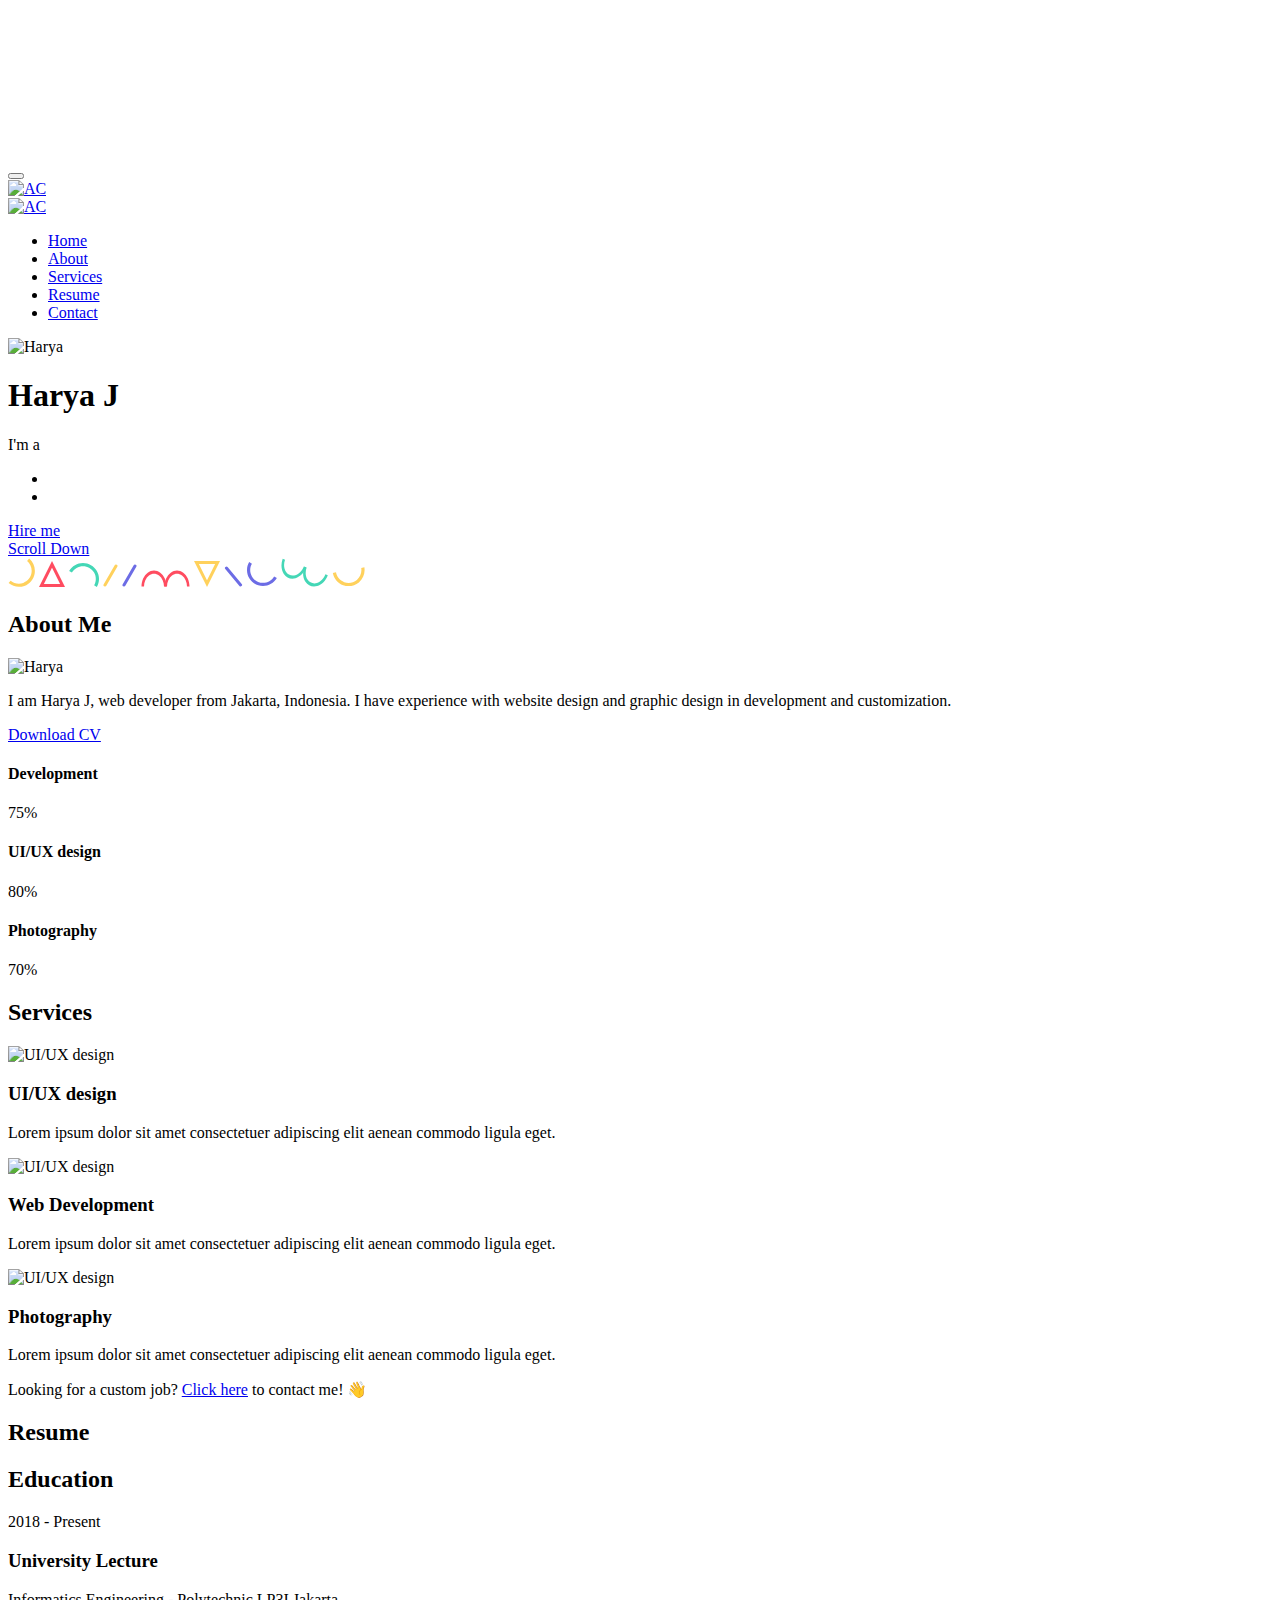
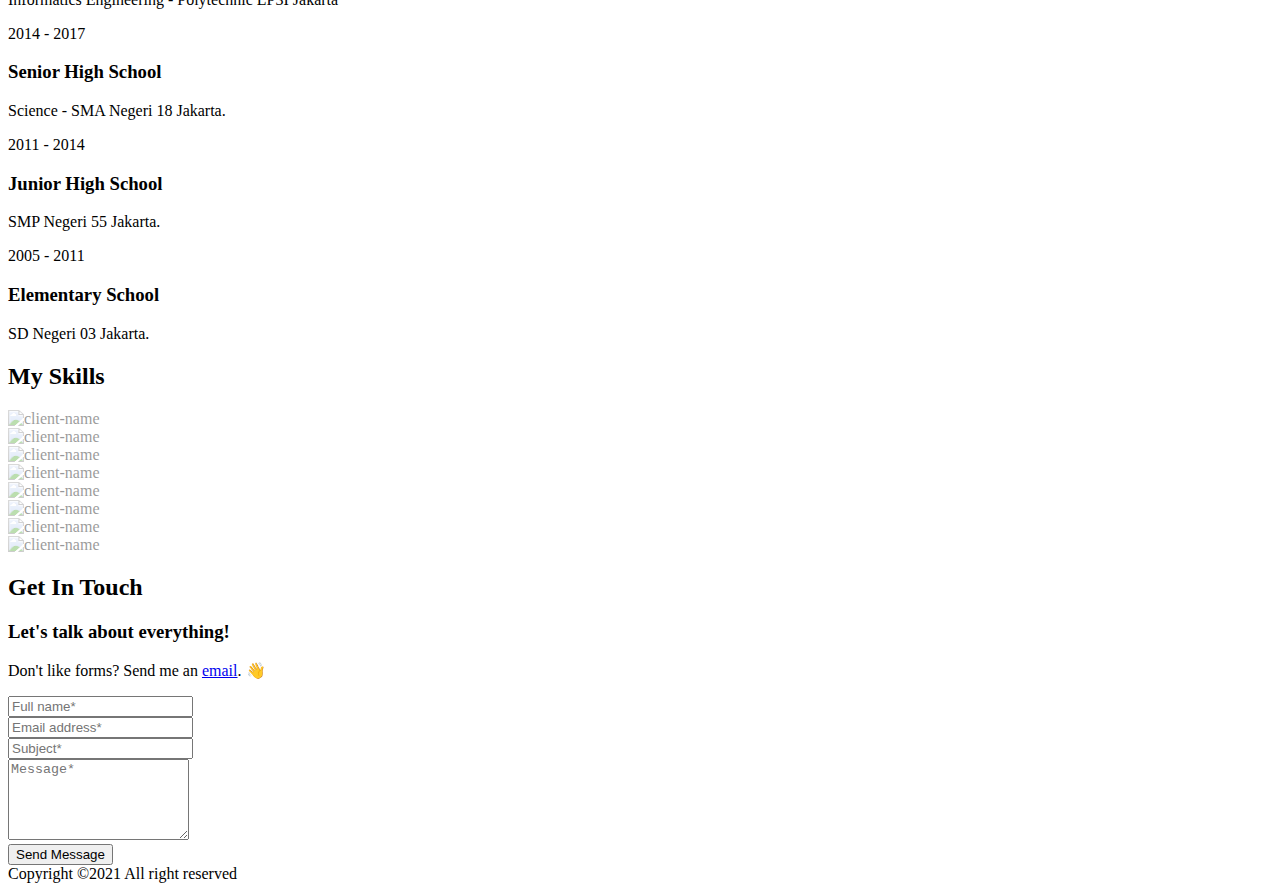
==== index.html @ 9259e57a "upadate 19:34 28 Januari 2021" ====
<!DOCTYPE html>
<html lang="en-US">

<head>
	<meta http-equiv="Content-Type" content="text/html; charset=UTF-8">
	<title>xh</title>
	<meta name="viewport" content="width=device-width, initial-scale=1, maximum-scale=1">
	<link rel="shortcut icon" type="image/x-icon" href="images/profile.png">

	<!-- STYLESHEETS -->
	<link rel="stylesheet" href="css/bootstrap.min.css" type="text/css" media="all">
	<link rel="stylesheet" href="css/all.min.css" type="text/css" media="all">
	<link rel="stylesheet" href="css/simple-line-icons.css" type="text/css" media="all">
	<link rel="stylesheet" href="css/slick.css" type="text/css" media="all">
	<link rel="stylesheet" href="css/animate.css" type="text/css" media="all">
	<link rel="stylesheet" href="css/magnific-popup.css" type="text/css" media="all">
	<link rel="stylesheet" href="css/style.css" type="text/css" media="all">



</head>

<body>

	<!-- Preloader -->
	<div id="preloader" class="light">
		<div class="outer">
			<!-- Google Chrome -->
			<div class="infinityChrome">
				<div></div>
				<div></div>
				<div></div>
			</div>

			<!-- Safari and others -->
			<div class="infinity">
				<div>
					<span></span>
				</div>
				<div>
					<span></span>
				</div>
				<div>
					<span></span>
				</div>
			</div>
			<!-- Stuff -->
			<svg xmlns="http://www.w3.org/2000/svg" version="1.1" class="goo-outer">
				<defs>
					<filter id="goo">
						<feGaussianBlur in="SourceGraphic" stdDeviation="6" result="blur" />
						<feColorMatrix in="blur" values="1 0 0 0 0  0 1 0 0 0  0 0 1 0 0  0 0 0 18 -7" result="goo" />
						<feBlend in="SourceGraphic" in2="goo" />
					</filter>
				</defs>
			</svg>
		</div>
	</div>

	<!-- mobile header -->
	<header class="mobile-header-1 light">
		<div class="container">
			<!-- menu icon -->
			<div class="menu-icon d-inline-flex mr-4">
				<button>
					<span></span>
				</button>
			</div>
			<!-- logo image -->
			<div class="site-logo">
				<a href="index-light.html">
					<img src="images/logo-xh.png" alt="AC" />
				</a>
			</div>
		</div>
	</header>

	<!-- desktop header -->
	<header class="desktop-header-1 light d-flex align-items-start flex-column">

		<!-- logo image -->
		<div class="site-logo">
			<a href="index-light.html">
				<img src="images/logo-xh.png" alt="AC" />
			</a>
		</div>

		<!-- main menu -->
		<nav>
			<ul class="vertical-menu scrollspy">
				<li class="active"><a href="#home"><i class="icon-home"></i>Home</a></li>
				<li><a href="#about"><i class="icon-user-following"></i>About</a></li>
				<li><a href="#services"><i class="icon-briefcase"></i>Services</a></li>
				<li><a href="#resume"><i class="icon-graduation"></i>Resume</a></li>
				<li><a href="#contact"><i class="icon-bubbles"></i>Contact</a></li>
			</ul>
		</nav>

		<!-- site footer -->


	</header>

	<!-- main layout -->
	<main class="content">

		<!-- section home -->
		<section id="home" class="home d-flex light align-items-center">
			<div class="container">
				<!-- intro -->
				<div class="intro">
					<!-- avatar image -->
					<img src="images/profile.png" alt="Harya" class="mb-3" width="40%" />

					<!-- info -->
					<h1 class="mb-2 mt-0">Harya J</h1>
					<p>I'm a <span class="typing"></span></p>

					<!-- social icons -->
					<ul class="social-icons light list-inline mb-0 mt-4">
						<li class="list-inline-item">
							<a href="https://www.instagram.com/__xhry/">
								<i class="fab fa-instagram"></i>
							</a>
						</li>
						<li class="list-inline-item">
							<a href="https://www.instagram.com/__xhry/">
								<i class="fab fa-whatsapp"></i>
							</a>
						</li>
					</ul>

					<!-- buttons -->
					<div class="mt-4">
						<a href="#contact" class="btn btn-default">Hire me</a>
					</div>
				</div>

				<!-- scroll down mouse wheel -->
				<div class="scroll-down light">
					<a href="#about" class="mouse-wrapper">
						<span>Scroll Down</span>
						<span class="mouse">
							<span class="wheel"></span>
						</span>
					</a>
				</div>

				<!-- parallax layers -->
				<div class="parallax" data-relative-input="true">

					<svg width="27" height="29" data-depth="0.3" class="layer p1" xmlns="http://www.w3.org/2000/svg">
						<path
							d="M21.15625.60099c4.37954 3.67487 6.46544 9.40612 5.47254 15.03526-.9929 5.62915-4.91339 10.30141-10.2846 12.25672-5.37122 1.9553-11.3776.89631-15.75715-2.77856l2.05692-2.45134c3.50315 2.93948 8.3087 3.78663 12.60572 2.22284 4.297-1.5638 7.43381-5.30209 8.22768-9.80537.79387-4.50328-.8749-9.08872-4.37803-12.02821L21.15625.60099z"
							fill="#FFD15C" fill-rule="evenodd" /></svg>

					<svg width="26" height="26" data-depth="0.2" class="layer p2" xmlns="http://www.w3.org/2000/svg">
						<path d="M13 3.3541L2.42705 24.5h21.1459L13 3.3541z" stroke="#FF4C60" stroke-width="3"
							fill="none" fill-rule="evenodd" /></svg>

					<svg width="30" height="25" data-depth="0.3" class="layer p3" xmlns="http://www.w3.org/2000/svg">
						<path
							d="M.1436 8.9282C3.00213 3.97706 8.2841.92763 14.00013.92796c5.71605.00032 10.9981 3.04992 13.85641 8 2.8583 4.95007 2.8584 11.0491-.00014 16.00024l-2.77128-1.6c2.28651-3.96036 2.28631-8.84002.00011-12.8002-2.2862-3.96017-6.5124-6.40017-11.08513-6.4-4.57271.00018-8.79872 2.43984-11.08524 6.4002l-2.77128-1.6z"
							fill="#44D7B6" fill-rule="evenodd" /></svg>

					<svg width="15" height="23" data-depth="0.6" class="layer p4" xmlns="http://www.w3.org/2000/svg">
						<rect transform="rotate(30 9.86603 10.13397)" x="7" width="3" height="25" rx="1.5"
							fill="#FFD15C" fill-rule="evenodd" /></svg>

					<svg width="15" height="23" data-depth="0.2" class="layer p5" xmlns="http://www.w3.org/2000/svg">
						<rect transform="rotate(30 9.86603 10.13397)" x="7" width="3" height="25" rx="1.5"
							fill="#6C6CE5" fill-rule="evenodd" /></svg>

					<svg width="49" height="17" data-depth="0.5" class="layer p6" xmlns="http://www.w3.org/2000/svg">
						<g fill="#FF4C60" fill-rule="evenodd">
							<path
								d="M.5 16.5c0-5.71709 2.3825-10.99895 6.25-13.8567 3.8675-2.85774 8.6325-2.85774 12.5 0C23.1175 5.50106 25.5 10.78292 25.5 16.5H23c0-4.57303-1.90625-8.79884-5-11.08535-3.09375-2.28652-6.90625-2.28652-10 0C4.90625 7.70116 3 11.92697 3 16.5H.5z" />
							<path
								d="M23.5 16.5c0-5.71709 2.3825-10.99895 6.25-13.8567 3.8675-2.85774 8.6325-2.85774 12.5 0C46.1175 5.50106 48.5 10.78292 48.5 16.5H46c0-4.57303-1.90625-8.79884-5-11.08535-3.09375-2.28652-6.90625-2.28652-10 0-3.09375 2.28651-5 6.51232-5 11.08535h-2.5z" />
						</g>
					</svg>

					<svg width="26" height="26" data-depth="0.4" class="layer p7" xmlns="http://www.w3.org/2000/svg">
						<path d="M13 22.6459L2.42705 1.5h21.1459L13 22.6459z" stroke="#FFD15C" stroke-width="3"
							fill="none" fill-rule="evenodd" /></svg>

					<svg width="19" height="21" data-depth="0.3" class="layer p8" xmlns="http://www.w3.org/2000/svg">
						<rect transform="rotate(-40 6.25252 10.12626)" x="7" width="3" height="25" rx="1.5"
							fill="#6C6CE5" fill-rule="evenodd" /></svg>

					<svg width="30" height="25" data-depth="0.3" data-depth-y="-1.30" class="layer p9"
						xmlns="http://www.w3.org/2000/svg">
						<path
							d="M29.8564 16.0718c-2.85854 4.95114-8.1405 8.00057-13.85654 8.00024-5.71605-.00032-10.9981-3.04992-13.85641-8-2.8583-4.95007-2.8584-11.0491.00014-16.00024l2.77128 1.6c-2.28651 3.96036-2.28631 8.84002-.00011 12.8002 2.2862 3.96017 6.5124 6.40017 11.08513 6.4 4.57271-.00018 8.79872-2.43984 11.08524-6.4002l2.77128 1.6z"
							fill="#6C6CE5" fill-rule="evenodd" /></svg>

					<svg width="47" height="29" data-depth="0.2" class="layer p10" xmlns="http://www.w3.org/2000/svg">
						<g fill="#44D7B6" fill-rule="evenodd">
							<path
								d="M46.78878 17.19094c-1.95535 5.3723-6.00068 9.52077-10.61234 10.8834-4.61167 1.36265-9.0893-.26708-11.74616-4.27524-2.65686-4.00817-3.08917-9.78636-1.13381-15.15866l2.34923.85505c-1.56407 4.29724-1.2181 8.92018.90705 12.12693 2.12514 3.20674 5.70772 4.5107 9.39692 3.4202 3.68921-1.0905 6.92581-4.40949 8.48988-8.70673l2.34923.85505z" />
							<path
								d="M25.17585 9.32448c-1.95535 5.3723-6.00068 9.52077-10.61234 10.8834-4.61167 1.36264-9.0893-.26708-11.74616-4.27525C.16049 11.92447-.27182 6.14628 1.68354.77398l2.34923.85505c-1.56407 4.29724-1.2181 8.92018.90705 12.12692 2.12514 3.20675 5.70772 4.5107 9.39692 3.4202 3.68921-1.0905 6.92581-4.40948 8.48988-8.70672l2.34923.85505z" />
						</g>
					</svg>

					<svg width="33" height="20" data-depth="0.5" class="layer p11" xmlns="http://www.w3.org/2000/svg">
						<path
							d="M32.36774.34317c.99276 5.63023-1.09332 11.3614-5.47227 15.03536-4.37895 3.67396-10.3855 4.73307-15.75693 2.77837C5.76711 16.2022 1.84665 11.53014.8539 5.8999l3.15139-.55567c.7941 4.50356 3.93083 8.24147 8.22772 9.8056 4.29688 1.56413 9.10275.71673 12.60554-2.2227C28.34133 9.98771 30.01045 5.4024 29.21635.89884l3.15139-.55567z"
							fill="#FFD15C" fill-rule="evenodd" /></svg>

				</div>
			</div>

		</section>

		<!-- section about -->
		<section id="about">

			<div class="container">

				<!-- section title -->
				<h2 class="section-title wow fadeInUp">About Me</h2>

				<div class="spacer" data-height="60"></div>

				<div class="row wow fadeInUp">

					<div class="col-md-3">
						<div class="text-center text-md-left">
							<!-- avatar image -->
							<img src="images/profile.png" alt="Harya" />
						</div>
						<div class="spacer d-md-none d-lg-none" data-height="30"></div>
					</div>

					<div class="col-md-9 triangle-left-md triangle-top-sm">
						<div class="rounded bg-white shadow-dark padding-30">
							<div class="row">
								<div class="col-md-6">
									<!-- about text -->
									<p>I am Harya J, web developer from Jakarta, Indonesia. I have
										experience with website design and graphic design in development and
										customization.</p>
									<div class="mt-3">
										<a href="https://drive.google.com/uc?export=download&id=1Zyuv321atidAhA9GVcgnsZHnzYWRG_0L"
											class="btn btn-default">Download CV</a>
									</div>
									<div class="spacer d-md-none d-lg-none" data-height="30"></div>
								</div>
								<div class="col-md-6">
									<!-- skill item -->
									<div class="skill-item">
										<div class="skill-info clearfix">
											<h4 class="float-left mb-3 mt-0">Development</h4>
											<span class="float-right">75%</span>
										</div>
										<div class="progress">
											<div class="progress-bar data-background" role="progressbar"
												aria-valuemin="0" aria-valuemax="100" aria-valuenow="85"
												data-color="#FFD15C">
											</div>
										</div>
										<div class="spacer" data-height="20"></div>
									</div>

									<!-- skill item -->
									<div class="skill-item">
										<div class="skill-info clearfix">
											<h4 class="float-left mb-3 mt-0">UI/UX design</h4>
											<span class="float-right">80%</span>
										</div>
										<div class="progress">
											<div class="progress-bar data-background" role="progressbar"
												aria-valuemin="0" aria-valuemax="100" aria-valuenow="95"
												data-color="#FF4C60">
											</div>
										</div>
										<div class="spacer" data-height="20"></div>
									</div>

									<!-- skill item -->
									<div class="skill-item">
										<div class="skill-info clearfix">
											<h4 class="float-left mb-3 mt-0">Photography</h4>
											<span class="float-right">70%</span>
										</div>
										<div class="progress">
											<div class="progress-bar data-background" role="progressbar"
												aria-valuemin="0" aria-valuemax="100" aria-valuenow="70"
												data-color="#6C6CE5">
											</div>
										</div>
									</div>
								</div>
							</div>
						</div>
					</div>

				</div>
				<!-- row end -->

				<div class="spacer" data-height="100"></div>

			</div>

		</section>

		<!-- section services -->
		<section id="services">

			<div class="container">

				<!-- section title -->
				<h2 class="section-title wow fadeInUp">Services</h2>

				<div class="spacer" data-height="60"></div>

				<div class="row wow fadeInUp">

					<div class="col-md-4">
						<!-- service box -->
						<div class="service-box rounded data-background padding-30 text-center text-light shadow-blue"
							data-color="#6C6CE5">
							<img src="images/service-1.svg" alt="UI/UX design" />
							<h3 class="mb-3 mt-0">UI/UX design</h3>
							<p class="mb-0">Lorem ipsum dolor sit amet consectetuer adipiscing elit aenean commodo
								ligula eget.</p>
						</div>
						<div class="spacer d-md-none d-lg-none" data-height="30"></div>
					</div>

					<div class="col-md-4" data-wow-delay="0.2s">
						<!-- service box -->
						<div class="service-box rounded data-background padding-30 text-center shadow-yellow"
							data-color="#F9D74C">
							<img src="images/service-2.svg" alt="UI/UX design" />
							<h3 class="mb-3 mt-0">Web Development</h3>
							<p class="mb-0">Lorem ipsum dolor sit amet consectetuer adipiscing elit aenean commodo
								ligula eget.</p>
						</div>
						<div class="spacer d-md-none d-lg-none" data-height="30"></div>
					</div>

					<div class="col-md-4" data-wow-delay="0.4s">
						<!-- service box -->
						<div class="service-box rounded data-background padding-30 text-center text-light shadow-pink"
							data-color="#F97B8B">
							<img src="images/service-3.svg" alt="UI/UX design" />
							<h3 class="mb-3 mt-0">Photography</h3>
							<p class="mb-0">Lorem ipsum dolor sit amet consectetuer adipiscing elit aenean commodo
								ligula eget.</p>
						</div>
					</div>

				</div>

				<div class="mt-5 text-center">
					<p class="mb-0">Looking for a custom job? <a href="#contact">Click here</a> to contact me! 👋</p>
				</div>

			</div>

		</section>

		<!-- section resume -->
		<section id="resume">

			<div class="container">

				<!-- section title -->
				<h2 class="section-title wow fadeInUp">Resume</h2>

				<div class="spacer" data-height="60"></div>

				<div class="row wow fadeInUp">

					<div class="col-md-8 offset-2">

						<!-- timeline wrapper -->
						<div class="timeline edu bg-white rounded shadow-dark padding-30 overflow-hidden">

							<h2 class="ml-4">Education</h2>
							<!-- timeline item -->
							<div class="timeline-container wow fadeInUp">
								<div class="content">
									<span class="time">2018 - Present</span>
									<h3 class="title">University Lecture</h3>
									<p>Informatics Engineering - Polytechnic LP3I Jakarta
									</p>
								</div>
							</div>

							<!-- timeline item -->
							<div class="timeline-container wow fadeInUp" data-wow-delay="0.2s">
								<div class="content">
									<span class="time">2014 - 2017</span>
									<h3 class="title">Senior High School</h3>
									<p>Science - SMA Negeri 18 Jakarta.
									</p>
								</div>
							</div>

							<!-- timeline item -->
							<div class="timeline-container wow fadeInUp" data-wow-delay="0.4s">
								<div class="content">
									<span class="time">2011 - 2014</span>
									<h3 class="title">Junior High School</h3>
									<p>SMP Negeri 55 Jakarta.
									</p>
								</div>
							</div>

							<!-- timeline item -->
							<div class="timeline-container wow fadeInUp" data-wow-delay="0.4s">
								<div class="content">
									<span class="time">2005 - 2011</span>
									<h3 class="title">Elementary School</h3>
									<p>SD Negeri 03 Jakarta.
									</p>
								</div>
							</div>

							<!-- main line -->
							<span class="line"></span>

						</div>

					</div>

				</div>

			</div>

		</section>

		<!-- section skill -->
		<section id="skill">

			<div class="container">

				<h2 class="section-title wow fadeInUp text-center">My Skills</h2>

				<div class="row wow fadeInUp">
					<div class="col-md-3 col-6">
						<!-- client item -->
						<div class="client-item">
							<div class="inner" style="opacity: .4;">
								<img src="images/html5.png" alt="client-name" width="40" height="40" />
							</div>
						</div>
					</div>
					<div class="col-md-3 col-6">
						<!-- client item -->
						<div class="client-item">
							<div class="inner" style="opacity: .4;">
								<img src="images/css3.png" alt="client-name" width="40" height="40" />
							</div>
						</div>
					</div>
					<div class="col-md-3 col-6">
						<!-- client item -->
						<div class="client-item" style="opacity: .4;">
							<div class="inner">
								<img src="images/js.png" alt="client-name" width="42" height="42" />
							</div>
						</div>
					</div>
					<div class="col-md-3 col-6">
						<!-- client item -->
						<div class="client-item" style="opacity: .4;">
							<div class="inner">
								<img src="images/php.png" alt="client-name" width="75" height="75" />
							</div>
						</div>
					</div>
					<div class="col-md-3 col-6">
						<!-- client item -->
						<div class="client-item" style="opacity: .4;">
							<div class="inner">
								<img src="images/kotlin.png" alt="client-name" width="70" height="70" />
							</div>
						</div>
					</div>
					<div class="col-md-3 col-6">
						<!-- client item -->
						<div class="client-item" style="opacity: .4;">
							<div class="inner">
								<img src="images/java.png" alt="client-name" width="50" height="50" />
							</div>
						</div>
					</div>
					<div class="col-md-3 col-6">
						<!-- client item -->
						<div class="client-item" style="opacity: .4;">
							<div class="inner">
								<img src="images/photoshop.png" alt="client-name" width="50" height="50" />
							</div>
						</div>
					</div>
					<div class="col-md-3 col-6">
						<!-- client item -->
						<div class="client-item" style="opacity: .4;">
							<div class="inner">
								<img src="images/ai.png" alt="client-name" width="50" height="50" />
							</div>
						</div>
					</div>
				</div>

			</div>

		</section>
		<!-- section contact -->
		<section id="contact">

			<div class="container">

				<!-- section title -->
				<h2 class="section-title wow fadeInUp">Get In Touch</h2>

				<div class="spacer" data-height="60"></div>

				<div class="row wow fadeInUp">

					<div class="col-md-4">
						<!-- contact info -->
						<div class="contact-info">
							<h3 class="wow fadeInUp">Let's talk about everything!</h3>
							<p class="wow fadeInUp">Don't like forms? Send me an <a
									href="mailto:harya.pratama22@gmail.com">email</a>. 👋</p>
						</div>
					</div>

					<div class="col-md-8">
						<!-- Contact Form -->
						<form id="contact-form" class="contact-form mt-6" method="post"
							action="https://jthemes.net/themes/html/bolby/demo/form/contact.php">

							<div class="messages"></div>

							<div class="row">
								<div class="column col-md-6">
									<!-- Name input -->
									<div class="form-group">
										<input type="text" class="form-control" name="InputName" id="InputName"
											placeholder="Full name*" required="required" data-error="Name is required.">
										<div class="help-block with-errors"></div>
									</div>
								</div>

								<div class="column col-md-6">
									<!-- Email input -->
									<div class="form-group">
										<input type="email" class="form-control" id="InputEmail" name="InputEmail"
											placeholder="Email address*" required="required"
											data-error="Email is required.">
										<div class="help-block with-errors"></div>
									</div>
								</div>

								<div class="column col-md-12">
									<!-- Email input -->
									<div class="form-group">
										<input type="text" class="form-control" id="InputSubject" name="InputSubject"
											placeholder="Subject*" required="required"
											data-error="Subject is required.">
										<div class="help-block with-errors"></div>
									</div>
								</div>

								<div class="column col-md-12">
									<!-- Message textarea -->
									<div class="form-group">
										<textarea name="InputMessage" id="InputMessage" class="form-control" rows="5"
											placeholder="Message*" required="required"
											data-error="Message is required."></textarea>
										<div class="help-block with-errors"></div>
									</div>
								</div>
							</div>

							<button type="submit" name="submit" id="submit" value="Submit" class="btn btn-default">Send
								Message</button><!-- Send Button -->

						</form>
						<!-- Contact Form end -->
					</div>

				</div>

			</div>

		</section>

		<div class="spacer" data-height="96"></div>

		<footer class="footer light">
			<div class="copyright">
				Copyright &copy;2021 All right reserved
			</div>
		</footer>

	</main>

	<!-- Go to top button -->
	<a href="javascript:" id="return-to-top"><i class="fas fa-arrow-up"></i></a>

	<!-- SCRIPTS -->
	<script src="js/jquery-1.12.3.min.js"></script>
	<script src="js/jquery.easing.min.js"></script>
	<script src="js/jquery.waypoints.min.js"></script>
	<script src="js/jquery.counterup.min.js"></script>
	<script src="js/popper.min.js"></script>
	<script src="js/bootstrap.min.js"></script>
	<script src="js/isotope.pkgd.min.js"></script>
	<script src="js/imagesloaded.pkgd.min.js"></script>
	<script src="js/slick.min.js"></script>
	<script src="js/contact.js"></script>
	<script src="js/validator.js"></script>
	<script src="js/wow.min.js"></script>
	<script src="js/morphext.min.js"></script>
	<script src="js/parallax.min.js"></script>
	<script src="js/jquery.magnific-popup.min.js"></script>
	<script src="js/typed.js"></script>
	<script src="js/custom.js"></script>
	<script>
		var typed = new Typed('.typing', {
			strings: ["UI/UX Designer", "Front-End Developer", "Photographer", "Graphic Designer"],
			typeSpeed: 60,
			backSpeed: 40,
			loop: true
		});
	</script>
</body>

</html>
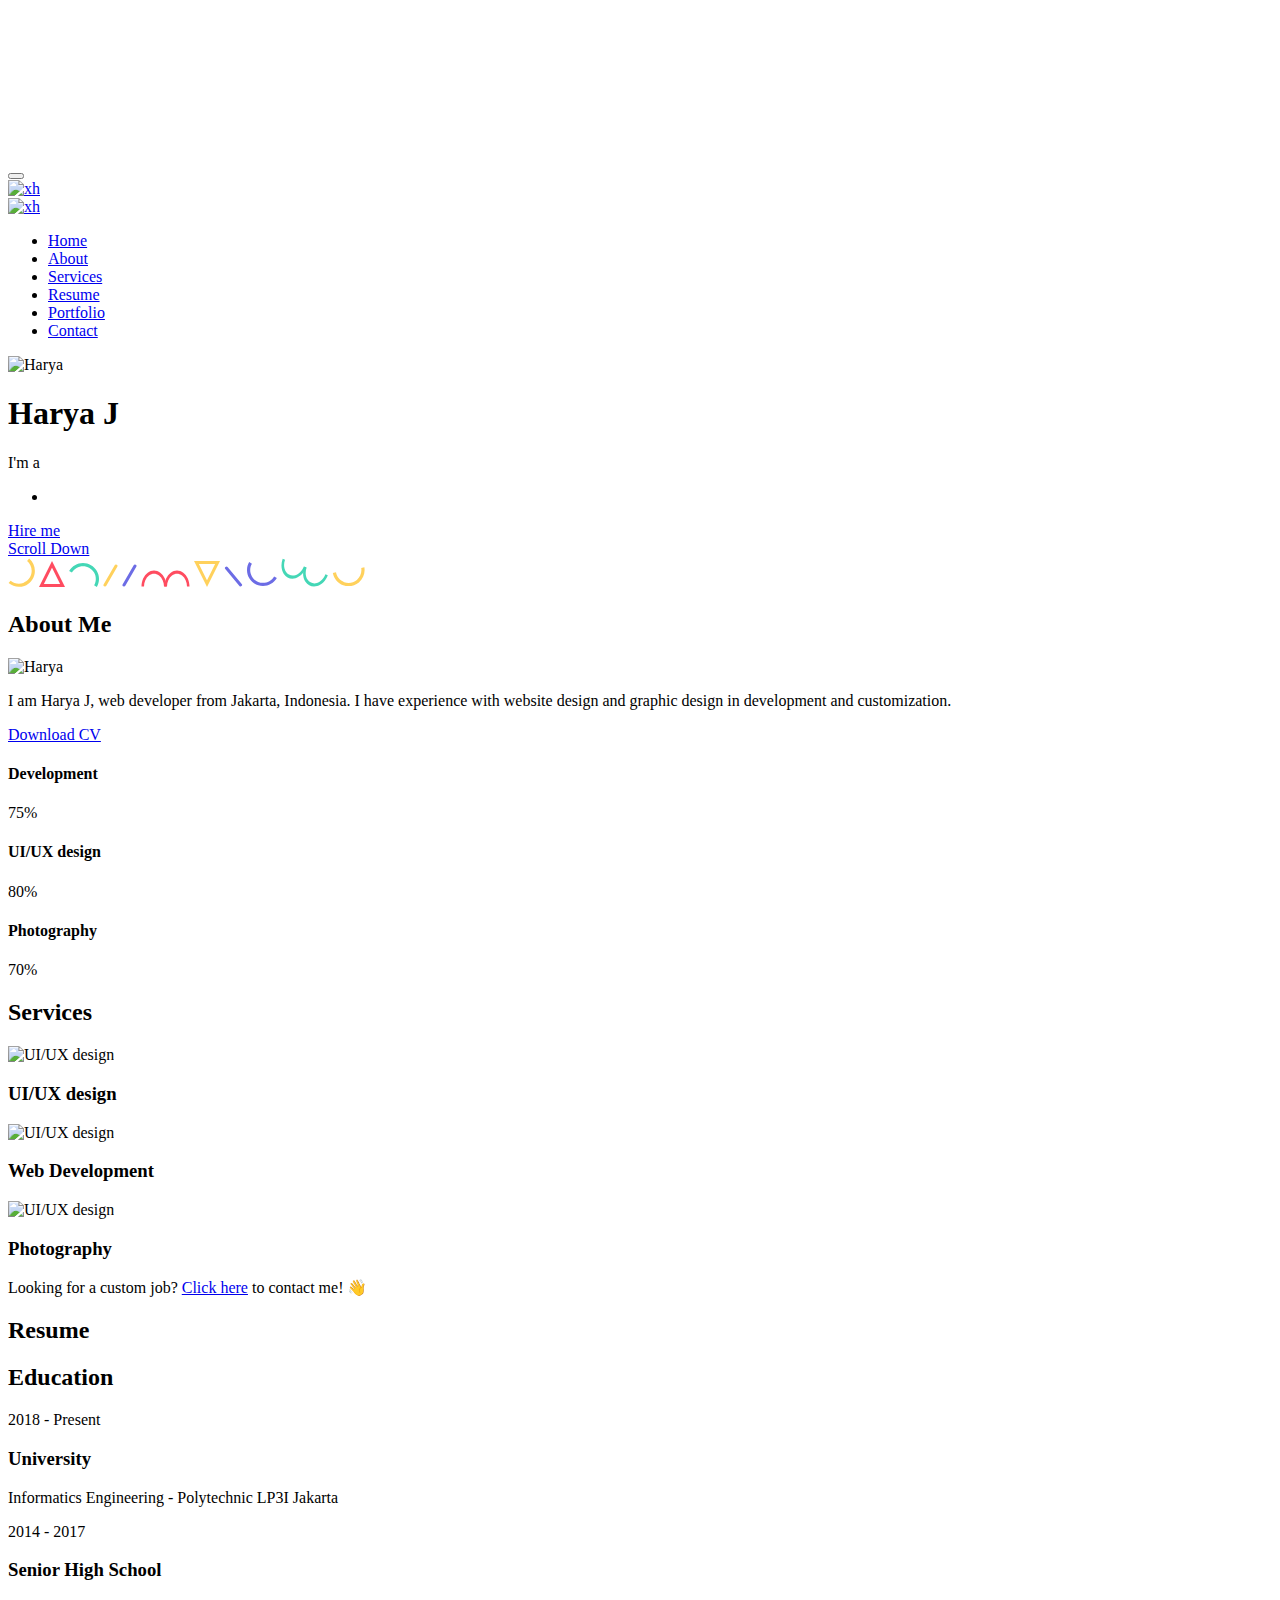
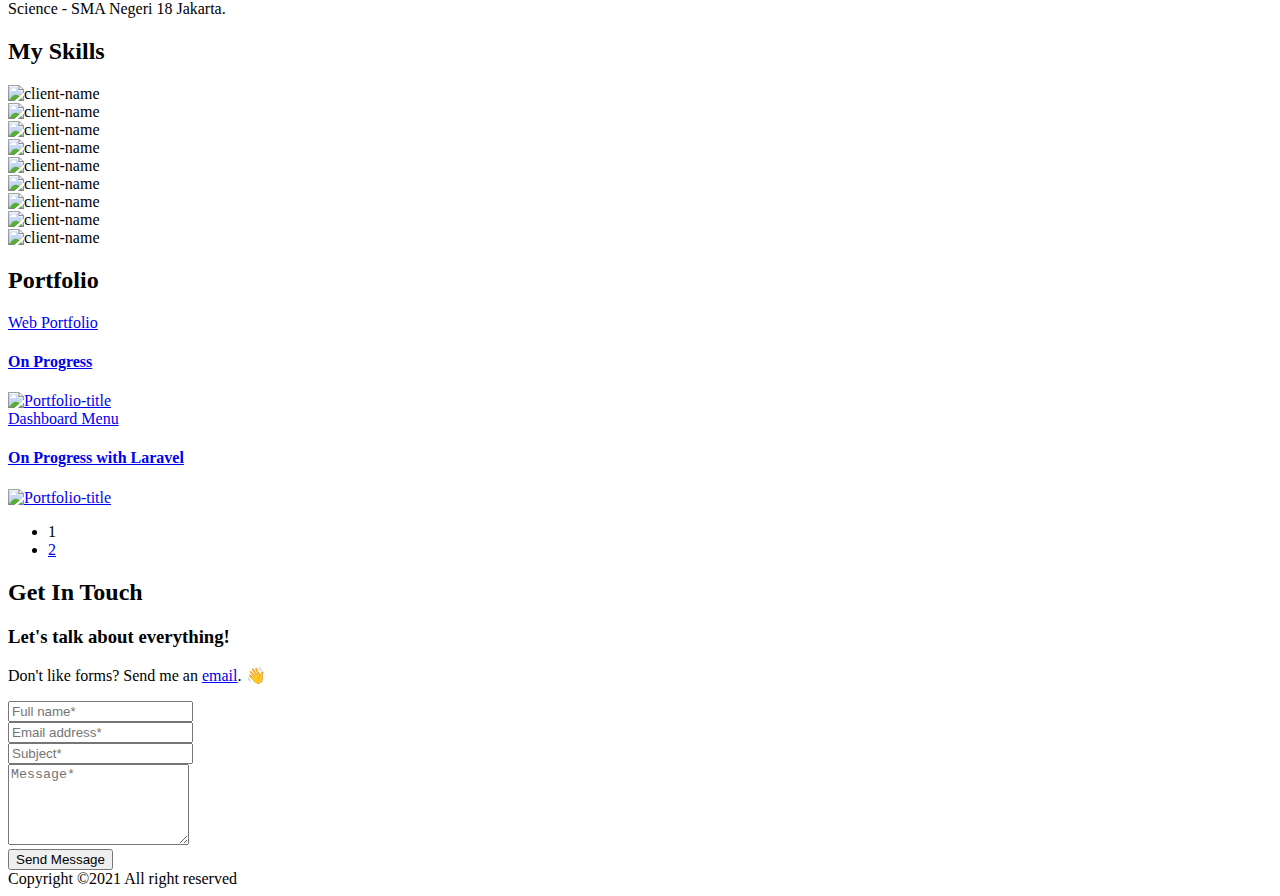
==== commit 0a0e8b89: "Update" ====
--- a/index.html
+++ b/index.html
@@ -1,636 +1,933 @@
 <!DOCTYPE html>
 <html lang="en-US">
-
-<head>
-	<meta http-equiv="Content-Type" content="text/html; charset=UTF-8">
-	<title>xh</title>
-	<meta name="viewport" content="width=device-width, initial-scale=1, maximum-scale=1">
-	<link rel="shortcut icon" type="image/x-icon" href="images/profile.png">
-
-	<!-- STYLESHEETS -->
-	<link rel="stylesheet" href="css/bootstrap.min.css" type="text/css" media="all">
-	<link rel="stylesheet" href="css/all.min.css" type="text/css" media="all">
-	<link rel="stylesheet" href="css/simple-line-icons.css" type="text/css" media="all">
-	<link rel="stylesheet" href="css/slick.css" type="text/css" media="all">
-	<link rel="stylesheet" href="css/animate.css" type="text/css" media="all">
-	<link rel="stylesheet" href="css/magnific-popup.css" type="text/css" media="all">
-	<link rel="stylesheet" href="css/style.css" type="text/css" media="all">
-
-
-
-</head>
-
-<body>
-
-	<!-- Preloader -->
-	<div id="preloader" class="light">
-		<div class="outer">
-			<!-- Google Chrome -->
-			<div class="infinityChrome">
-				<div></div>
-				<div></div>
-				<div></div>
-			</div>
-
-			<!-- Safari and others -->
-			<div class="infinity">
-				<div>
-					<span></span>
-				</div>
-				<div>
-					<span></span>
-				</div>
-				<div>
-					<span></span>
-				</div>
-			</div>
-			<!-- Stuff -->
-			<svg xmlns="http://www.w3.org/2000/svg" version="1.1" class="goo-outer">
-				<defs>
-					<filter id="goo">
-						<feGaussianBlur in="SourceGraphic" stdDeviation="6" result="blur" />
-						<feColorMatrix in="blur" values="1 0 0 0 0  0 1 0 0 0  0 0 1 0 0  0 0 0 18 -7" result="goo" />
-						<feBlend in="SourceGraphic" in2="goo" />
-					</filter>
-				</defs>
-			</svg>
-		</div>
-	</div>
-
-	<!-- mobile header -->
-	<header class="mobile-header-1 light">
-		<div class="container">
-			<!-- menu icon -->
-			<div class="menu-icon d-inline-flex mr-4">
-				<button>
-					<span></span>
-				</button>
-			</div>
-			<!-- logo image -->
-			<div class="site-logo">
-				<a href="index-light.html">
-					<img src="images/logo-xh.png" alt="AC" />
-				</a>
-			</div>
-		</div>
-	</header>
-
-	<!-- desktop header -->
-	<header class="desktop-header-1 light d-flex align-items-start flex-column">
-
-		<!-- logo image -->
-		<div class="site-logo">
-			<a href="index-light.html">
-				<img src="images/logo-xh.png" alt="AC" />
-			</a>
-		</div>
-
-		<!-- main menu -->
-		<nav>
-			<ul class="vertical-menu scrollspy">
-				<li class="active"><a href="#home"><i class="icon-home"></i>Home</a></li>
-				<li><a href="#about"><i class="icon-user-following"></i>About</a></li>
-				<li><a href="#services"><i class="icon-briefcase"></i>Services</a></li>
-				<li><a href="#resume"><i class="icon-graduation"></i>Resume</a></li>
-				<li><a href="#contact"><i class="icon-bubbles"></i>Contact</a></li>
-			</ul>
-		</nav>
-
-		<!-- site footer -->
-
-
-	</header>
-
-	<!-- main layout -->
-	<main class="content">
-
-		<!-- section home -->
-		<section id="home" class="home d-flex light align-items-center">
-			<div class="container">
-				<!-- intro -->
-				<div class="intro">
-					<!-- avatar image -->
-					<img src="images/profile.png" alt="Harya" class="mb-3" width="40%" />
-
-					<!-- info -->
-					<h1 class="mb-2 mt-0">Harya J</h1>
-					<p>I'm a <span class="typing"></span></p>
-
-					<!-- social icons -->
-					<ul class="social-icons light list-inline mb-0 mt-4">
-						<li class="list-inline-item">
-							<a href="https://www.instagram.com/__xhry/">
-								<i class="fab fa-instagram"></i>
-							</a>
-						</li>
-						<li class="list-inline-item">
-							<a href="https://www.instagram.com/__xhry/">
-								<i class="fab fa-whatsapp"></i>
-							</a>
-						</li>
-					</ul>
-
-					<!-- buttons -->
-					<div class="mt-4">
-						<a href="#contact" class="btn btn-default">Hire me</a>
-					</div>
-				</div>
-
-				<!-- scroll down mouse wheel -->
-				<div class="scroll-down light">
-					<a href="#about" class="mouse-wrapper">
-						<span>Scroll Down</span>
-						<span class="mouse">
-							<span class="wheel"></span>
-						</span>
-					</a>
-				</div>
-
-				<!-- parallax layers -->
-				<div class="parallax" data-relative-input="true">
-
-					<svg width="27" height="29" data-depth="0.3" class="layer p1" xmlns="http://www.w3.org/2000/svg">
-						<path
-							d="M21.15625.60099c4.37954 3.67487 6.46544 9.40612 5.47254 15.03526-.9929 5.62915-4.91339 10.30141-10.2846 12.25672-5.37122 1.9553-11.3776.89631-15.75715-2.77856l2.05692-2.45134c3.50315 2.93948 8.3087 3.78663 12.60572 2.22284 4.297-1.5638 7.43381-5.30209 8.22768-9.80537.79387-4.50328-.8749-9.08872-4.37803-12.02821L21.15625.60099z"
-							fill="#FFD15C" fill-rule="evenodd" /></svg>
-
-					<svg width="26" height="26" data-depth="0.2" class="layer p2" xmlns="http://www.w3.org/2000/svg">
-						<path d="M13 3.3541L2.42705 24.5h21.1459L13 3.3541z" stroke="#FF4C60" stroke-width="3"
-							fill="none" fill-rule="evenodd" /></svg>
-
-					<svg width="30" height="25" data-depth="0.3" class="layer p3" xmlns="http://www.w3.org/2000/svg">
-						<path
-							d="M.1436 8.9282C3.00213 3.97706 8.2841.92763 14.00013.92796c5.71605.00032 10.9981 3.04992 13.85641 8 2.8583 4.95007 2.8584 11.0491-.00014 16.00024l-2.77128-1.6c2.28651-3.96036 2.28631-8.84002.00011-12.8002-2.2862-3.96017-6.5124-6.40017-11.08513-6.4-4.57271.00018-8.79872 2.43984-11.08524 6.4002l-2.77128-1.6z"
-							fill="#44D7B6" fill-rule="evenodd" /></svg>
-
-					<svg width="15" height="23" data-depth="0.6" class="layer p4" xmlns="http://www.w3.org/2000/svg">
-						<rect transform="rotate(30 9.86603 10.13397)" x="7" width="3" height="25" rx="1.5"
-							fill="#FFD15C" fill-rule="evenodd" /></svg>
-
-					<svg width="15" height="23" data-depth="0.2" class="layer p5" xmlns="http://www.w3.org/2000/svg">
-						<rect transform="rotate(30 9.86603 10.13397)" x="7" width="3" height="25" rx="1.5"
-							fill="#6C6CE5" fill-rule="evenodd" /></svg>
-
-					<svg width="49" height="17" data-depth="0.5" class="layer p6" xmlns="http://www.w3.org/2000/svg">
-						<g fill="#FF4C60" fill-rule="evenodd">
-							<path
-								d="M.5 16.5c0-5.71709 2.3825-10.99895 6.25-13.8567 3.8675-2.85774 8.6325-2.85774 12.5 0C23.1175 5.50106 25.5 10.78292 25.5 16.5H23c0-4.57303-1.90625-8.79884-5-11.08535-3.09375-2.28652-6.90625-2.28652-10 0C4.90625 7.70116 3 11.92697 3 16.5H.5z" />
-							<path
-								d="M23.5 16.5c0-5.71709 2.3825-10.99895 6.25-13.8567 3.8675-2.85774 8.6325-2.85774 12.5 0C46.1175 5.50106 48.5 10.78292 48.5 16.5H46c0-4.57303-1.90625-8.79884-5-11.08535-3.09375-2.28652-6.90625-2.28652-10 0-3.09375 2.28651-5 6.51232-5 11.08535h-2.5z" />
-						</g>
-					</svg>
-
-					<svg width="26" height="26" data-depth="0.4" class="layer p7" xmlns="http://www.w3.org/2000/svg">
-						<path d="M13 22.6459L2.42705 1.5h21.1459L13 22.6459z" stroke="#FFD15C" stroke-width="3"
-							fill="none" fill-rule="evenodd" /></svg>
-
-					<svg width="19" height="21" data-depth="0.3" class="layer p8" xmlns="http://www.w3.org/2000/svg">
-						<rect transform="rotate(-40 6.25252 10.12626)" x="7" width="3" height="25" rx="1.5"
-							fill="#6C6CE5" fill-rule="evenodd" /></svg>
-
-					<svg width="30" height="25" data-depth="0.3" data-depth-y="-1.30" class="layer p9"
-						xmlns="http://www.w3.org/2000/svg">
-						<path
-							d="M29.8564 16.0718c-2.85854 4.95114-8.1405 8.00057-13.85654 8.00024-5.71605-.00032-10.9981-3.04992-13.85641-8-2.8583-4.95007-2.8584-11.0491.00014-16.00024l2.77128 1.6c-2.28651 3.96036-2.28631 8.84002-.00011 12.8002 2.2862 3.96017 6.5124 6.40017 11.08513 6.4 4.57271-.00018 8.79872-2.43984 11.08524-6.4002l2.77128 1.6z"
-							fill="#6C6CE5" fill-rule="evenodd" /></svg>
-
-					<svg width="47" height="29" data-depth="0.2" class="layer p10" xmlns="http://www.w3.org/2000/svg">
-						<g fill="#44D7B6" fill-rule="evenodd">
-							<path
-								d="M46.78878 17.19094c-1.95535 5.3723-6.00068 9.52077-10.61234 10.8834-4.61167 1.36265-9.0893-.26708-11.74616-4.27524-2.65686-4.00817-3.08917-9.78636-1.13381-15.15866l2.34923.85505c-1.56407 4.29724-1.2181 8.92018.90705 12.12693 2.12514 3.20674 5.70772 4.5107 9.39692 3.4202 3.68921-1.0905 6.92581-4.40949 8.48988-8.70673l2.34923.85505z" />
-							<path
-								d="M25.17585 9.32448c-1.95535 5.3723-6.00068 9.52077-10.61234 10.8834-4.61167 1.36264-9.0893-.26708-11.74616-4.27525C.16049 11.92447-.27182 6.14628 1.68354.77398l2.34923.85505c-1.56407 4.29724-1.2181 8.92018.90705 12.12692 2.12514 3.20675 5.70772 4.5107 9.39692 3.4202 3.68921-1.0905 6.92581-4.40948 8.48988-8.70672l2.34923.85505z" />
-						</g>
-					</svg>
-
-					<svg width="33" height="20" data-depth="0.5" class="layer p11" xmlns="http://www.w3.org/2000/svg">
-						<path
-							d="M32.36774.34317c.99276 5.63023-1.09332 11.3614-5.47227 15.03536-4.37895 3.67396-10.3855 4.73307-15.75693 2.77837C5.76711 16.2022 1.84665 11.53014.8539 5.8999l3.15139-.55567c.7941 4.50356 3.93083 8.24147 8.22772 9.8056 4.29688 1.56413 9.10275.71673 12.60554-2.2227C28.34133 9.98771 30.01045 5.4024 29.21635.89884l3.15139-.55567z"
-							fill="#FFD15C" fill-rule="evenodd" /></svg>
-
-				</div>
-			</div>
-
-		</section>
-
-		<!-- section about -->
-		<section id="about">
-
-			<div class="container">
-
-				<!-- section title -->
-				<h2 class="section-title wow fadeInUp">About Me</h2>
-
-				<div class="spacer" data-height="60"></div>
-
-				<div class="row wow fadeInUp">
-
-					<div class="col-md-3">
-						<div class="text-center text-md-left">
-							<!-- avatar image -->
-							<img src="images/profile.png" alt="Harya" />
-						</div>
-						<div class="spacer d-md-none d-lg-none" data-height="30"></div>
-					</div>
-
-					<div class="col-md-9 triangle-left-md triangle-top-sm">
-						<div class="rounded bg-white shadow-dark padding-30">
-							<div class="row">
-								<div class="col-md-6">
-									<!-- about text -->
-									<p>I am Harya J, web developer from Jakarta, Indonesia. I have
-										experience with website design and graphic design in development and
-										customization.</p>
-									<div class="mt-3">
-										<a href="https://drive.google.com/uc?export=download&id=1Zyuv321atidAhA9GVcgnsZHnzYWRG_0L"
-											class="btn btn-default">Download CV</a>
-									</div>
-									<div class="spacer d-md-none d-lg-none" data-height="30"></div>
-								</div>
-								<div class="col-md-6">
-									<!-- skill item -->
-									<div class="skill-item">
-										<div class="skill-info clearfix">
-											<h4 class="float-left mb-3 mt-0">Development</h4>
-											<span class="float-right">75%</span>
-										</div>
-										<div class="progress">
-											<div class="progress-bar data-background" role="progressbar"
-												aria-valuemin="0" aria-valuemax="100" aria-valuenow="85"
-												data-color="#FFD15C">
-											</div>
-										</div>
-										<div class="spacer" data-height="20"></div>
-									</div>
-
-									<!-- skill item -->
-									<div class="skill-item">
-										<div class="skill-info clearfix">
-											<h4 class="float-left mb-3 mt-0">UI/UX design</h4>
-											<span class="float-right">80%</span>
-										</div>
-										<div class="progress">
-											<div class="progress-bar data-background" role="progressbar"
-												aria-valuemin="0" aria-valuemax="100" aria-valuenow="95"
-												data-color="#FF4C60">
-											</div>
-										</div>
-										<div class="spacer" data-height="20"></div>
-									</div>
-
-									<!-- skill item -->
-									<div class="skill-item">
-										<div class="skill-info clearfix">
-											<h4 class="float-left mb-3 mt-0">Photography</h4>
-											<span class="float-right">70%</span>
-										</div>
-										<div class="progress">
-											<div class="progress-bar data-background" role="progressbar"
-												aria-valuemin="0" aria-valuemax="100" aria-valuenow="70"
-												data-color="#6C6CE5">
-											</div>
-										</div>
-									</div>
-								</div>
-							</div>
-						</div>
-					</div>
-
-				</div>
-				<!-- row end -->
-
-				<div class="spacer" data-height="100"></div>
-
-			</div>
-
-		</section>
-
-		<!-- section services -->
-		<section id="services">
-
-			<div class="container">
-
-				<!-- section title -->
-				<h2 class="section-title wow fadeInUp">Services</h2>
-
-				<div class="spacer" data-height="60"></div>
-
-				<div class="row wow fadeInUp">
-
-					<div class="col-md-4">
-						<!-- service box -->
-						<div class="service-box rounded data-background padding-30 text-center text-light shadow-blue"
-							data-color="#6C6CE5">
-							<img src="images/service-1.svg" alt="UI/UX design" />
-							<h3 class="mb-3 mt-0">UI/UX design</h3>
-							<p class="mb-0">Lorem ipsum dolor sit amet consectetuer adipiscing elit aenean commodo
-								ligula eget.</p>
-						</div>
-						<div class="spacer d-md-none d-lg-none" data-height="30"></div>
-					</div>
-
-					<div class="col-md-4" data-wow-delay="0.2s">
-						<!-- service box -->
-						<div class="service-box rounded data-background padding-30 text-center shadow-yellow"
-							data-color="#F9D74C">
-							<img src="images/service-2.svg" alt="UI/UX design" />
-							<h3 class="mb-3 mt-0">Web Development</h3>
-							<p class="mb-0">Lorem ipsum dolor sit amet consectetuer adipiscing elit aenean commodo
-								ligula eget.</p>
-						</div>
-						<div class="spacer d-md-none d-lg-none" data-height="30"></div>
-					</div>
-
-					<div class="col-md-4" data-wow-delay="0.4s">
-						<!-- service box -->
-						<div class="service-box rounded data-background padding-30 text-center text-light shadow-pink"
-							data-color="#F97B8B">
-							<img src="images/service-3.svg" alt="UI/UX design" />
-							<h3 class="mb-3 mt-0">Photography</h3>
-							<p class="mb-0">Lorem ipsum dolor sit amet consectetuer adipiscing elit aenean commodo
-								ligula eget.</p>
-						</div>
-					</div>
-
-				</div>
-
-				<div class="mt-5 text-center">
-					<p class="mb-0">Looking for a custom job? <a href="#contact">Click here</a> to contact me! 👋</p>
-				</div>
-
-			</div>
-
-		</section>
-
-		<!-- section resume -->
-		<section id="resume">
-
-			<div class="container">
-
-				<!-- section title -->
-				<h2 class="section-title wow fadeInUp">Resume</h2>
-
-				<div class="spacer" data-height="60"></div>
-
-				<div class="row wow fadeInUp">
-
-					<div class="col-md-8 offset-2">
-
-						<!-- timeline wrapper -->
-						<div class="timeline edu bg-white rounded shadow-dark padding-30 overflow-hidden">
-
-							<h2 class="ml-4">Education</h2>
-							<!-- timeline item -->
-							<div class="timeline-container wow fadeInUp">
-								<div class="content">
-									<span class="time">2018 - Present</span>
-									<h3 class="title">University Lecture</h3>
-									<p>Informatics Engineering - Polytechnic LP3I Jakarta
-									</p>
-								</div>
-							</div>
-
-							<!-- timeline item -->
-							<div class="timeline-container wow fadeInUp" data-wow-delay="0.2s">
-								<div class="content">
-									<span class="time">2014 - 2017</span>
-									<h3 class="title">Senior High School</h3>
-									<p>Science - SMA Negeri 18 Jakarta.
-									</p>
-								</div>
-							</div>
-
-							<!-- timeline item -->
-							<div class="timeline-container wow fadeInUp" data-wow-delay="0.4s">
-								<div class="content">
-									<span class="time">2011 - 2014</span>
-									<h3 class="title">Junior High School</h3>
-									<p>SMP Negeri 55 Jakarta.
-									</p>
-								</div>
-							</div>
-
-							<!-- timeline item -->
-							<div class="timeline-container wow fadeInUp" data-wow-delay="0.4s">
-								<div class="content">
-									<span class="time">2005 - 2011</span>
-									<h3 class="title">Elementary School</h3>
-									<p>SD Negeri 03 Jakarta.
-									</p>
-								</div>
-							</div>
-
-							<!-- main line -->
-							<span class="line"></span>
-
-						</div>
-
-					</div>
-
-				</div>
-
-			</div>
-
-		</section>
-
-		<!-- section skill -->
-		<section id="skill">
-
-			<div class="container">
-
-				<h2 class="section-title wow fadeInUp text-center">My Skills</h2>
-
-				<div class="row wow fadeInUp">
-					<div class="col-md-3 col-6">
-						<!-- client item -->
-						<div class="client-item">
-							<div class="inner" style="opacity: .4;">
-								<img src="images/html5.png" alt="client-name" width="40" height="40" />
-							</div>
-						</div>
-					</div>
-					<div class="col-md-3 col-6">
-						<!-- client item -->
-						<div class="client-item">
-							<div class="inner" style="opacity: .4;">
-								<img src="images/css3.png" alt="client-name" width="40" height="40" />
-							</div>
-						</div>
-					</div>
-					<div class="col-md-3 col-6">
-						<!-- client item -->
-						<div class="client-item" style="opacity: .4;">
-							<div class="inner">
-								<img src="images/js.png" alt="client-name" width="42" height="42" />
-							</div>
-						</div>
-					</div>
-					<div class="col-md-3 col-6">
-						<!-- client item -->
-						<div class="client-item" style="opacity: .4;">
-							<div class="inner">
-								<img src="images/php.png" alt="client-name" width="75" height="75" />
-							</div>
-						</div>
-					</div>
-					<div class="col-md-3 col-6">
-						<!-- client item -->
-						<div class="client-item" style="opacity: .4;">
-							<div class="inner">
-								<img src="images/kotlin.png" alt="client-name" width="70" height="70" />
-							</div>
-						</div>
-					</div>
-					<div class="col-md-3 col-6">
-						<!-- client item -->
-						<div class="client-item" style="opacity: .4;">
-							<div class="inner">
-								<img src="images/java.png" alt="client-name" width="50" height="50" />
-							</div>
-						</div>
-					</div>
-					<div class="col-md-3 col-6">
-						<!-- client item -->
-						<div class="client-item" style="opacity: .4;">
-							<div class="inner">
-								<img src="images/photoshop.png" alt="client-name" width="50" height="50" />
-							</div>
-						</div>
-					</div>
-					<div class="col-md-3 col-6">
-						<!-- client item -->
-						<div class="client-item" style="opacity: .4;">
-							<div class="inner">
-								<img src="images/ai.png" alt="client-name" width="50" height="50" />
-							</div>
-						</div>
-					</div>
-				</div>
-
-			</div>
-
-		</section>
-		<!-- section contact -->
-		<section id="contact">
-
-			<div class="container">
-
-				<!-- section title -->
-				<h2 class="section-title wow fadeInUp">Get In Touch</h2>
-
-				<div class="spacer" data-height="60"></div>
-
-				<div class="row wow fadeInUp">
-
-					<div class="col-md-4">
-						<!-- contact info -->
-						<div class="contact-info">
-							<h3 class="wow fadeInUp">Let's talk about everything!</h3>
-							<p class="wow fadeInUp">Don't like forms? Send me an <a
-									href="mailto:harya.pratama22@gmail.com">email</a>. 👋</p>
-						</div>
-					</div>
-
-					<div class="col-md-8">
-						<!-- Contact Form -->
-						<form id="contact-form" class="contact-form mt-6" method="post"
-							action="https://jthemes.net/themes/html/bolby/demo/form/contact.php">
-
-							<div class="messages"></div>
-
-							<div class="row">
-								<div class="column col-md-6">
-									<!-- Name input -->
-									<div class="form-group">
-										<input type="text" class="form-control" name="InputName" id="InputName"
-											placeholder="Full name*" required="required" data-error="Name is required.">
-										<div class="help-block with-errors"></div>
-									</div>
-								</div>
-
-								<div class="column col-md-6">
-									<!-- Email input -->
-									<div class="form-group">
-										<input type="email" class="form-control" id="InputEmail" name="InputEmail"
-											placeholder="Email address*" required="required"
-											data-error="Email is required.">
-										<div class="help-block with-errors"></div>
-									</div>
-								</div>
-
-								<div class="column col-md-12">
-									<!-- Email input -->
-									<div class="form-group">
-										<input type="text" class="form-control" id="InputSubject" name="InputSubject"
-											placeholder="Subject*" required="required"
-											data-error="Subject is required.">
-										<div class="help-block with-errors"></div>
-									</div>
-								</div>
-
-								<div class="column col-md-12">
-									<!-- Message textarea -->
-									<div class="form-group">
-										<textarea name="InputMessage" id="InputMessage" class="form-control" rows="5"
-											placeholder="Message*" required="required"
-											data-error="Message is required."></textarea>
-										<div class="help-block with-errors"></div>
-									</div>
-								</div>
-							</div>
-
-							<button type="submit" name="submit" id="submit" value="Submit" class="btn btn-default">Send
-								Message</button><!-- Send Button -->
-
-						</form>
-						<!-- Contact Form end -->
-					</div>
-
-				</div>
-
-			</div>
-
-		</section>
-
-		<div class="spacer" data-height="96"></div>
-
-		<footer class="footer light">
-			<div class="copyright">
-				Copyright &copy;2021 All right reserved
-			</div>
-		</footer>
-
-	</main>
-
-	<!-- Go to top button -->
-	<a href="javascript:" id="return-to-top"><i class="fas fa-arrow-up"></i></a>
-
-	<!-- SCRIPTS -->
-	<script src="js/jquery-1.12.3.min.js"></script>
-	<script src="js/jquery.easing.min.js"></script>
-	<script src="js/jquery.waypoints.min.js"></script>
-	<script src="js/jquery.counterup.min.js"></script>
-	<script src="js/popper.min.js"></script>
-	<script src="js/bootstrap.min.js"></script>
-	<script src="js/isotope.pkgd.min.js"></script>
-	<script src="js/imagesloaded.pkgd.min.js"></script>
-	<script src="js/slick.min.js"></script>
-	<script src="js/contact.js"></script>
-	<script src="js/validator.js"></script>
-	<script src="js/wow.min.js"></script>
-	<script src="js/morphext.min.js"></script>
-	<script src="js/parallax.min.js"></script>
-	<script src="js/jquery.magnific-popup.min.js"></script>
-	<script src="js/typed.js"></script>
-	<script src="js/custom.js"></script>
-	<script>
-		var typed = new Typed('.typing', {
-			strings: ["UI/UX Designer", "Front-End Developer", "Photographer", "Graphic Designer"],
-			typeSpeed: 60,
-			backSpeed: 40,
-			loop: true
-		});
-	</script>
-</body>
-
-</html>+  <head>
+    <meta http-equiv="Content-Type" content="text/html; charset=UTF-8" />
+    <title>xh</title>
+    <meta
+      name="viewport"
+      content="width=device-width, initial-scale=1, maximum-scale=1"
+    />
+    <link rel="shortcut icon" type="image/x-icon" href="images/profile.png" />
+
+    <!-- STYLESHEETS -->
+    <link rel="stylesheet" href="css/bootstrap.min.css" />
+    <link rel="stylesheet" href="css/all.min.css" type="text/css" media="all" />
+    <link
+      rel="stylesheet"
+      href="css/simple-line-icons.css"
+      type="text/css"
+      media="all"
+    />
+    <link rel="stylesheet" href="css/animate.css" type="text/css" media="all" />
+    <link
+      rel="stylesheet"
+      href="css/jquery.fancybox.css"
+      type="text/css"
+      media="all"
+    />
+    <link
+      rel="stylesheet"
+      href="css/magnific-popup.css"
+      type="text/css"
+      media="all"
+    />
+    <link rel="stylesheet" href="css/style.css" type="text/css" media="all" />
+
+    <script
+      async
+      src="https://www.googletagmanager.com/gtag/js?id=G-FWYZLPJEN9"
+    ></script>
+    <script src="js/gtag.js"></script>
+  </head>
+
+  <body>
+    <!-- Preloader -->
+    <div id="preloader" class="light">
+      <div class="outer">
+        <!-- Google Chrome -->
+        <div class="infinityChrome">
+          <div></div>
+          <div></div>
+          <div></div>
+        </div>
+
+        <!-- Safari and others -->
+        <div class="infinity">
+          <div>
+            <span></span>
+          </div>
+          <div>
+            <span></span>
+          </div>
+          <div>
+            <span></span>
+          </div>
+        </div>
+        <!-- Stuff -->
+        <svg xmlns="http://www.w3.org/2000/svg" version="1.1" class="goo-outer">
+          <defs>
+            <filter id="goo">
+              <feGaussianBlur
+                in="SourceGraphic"
+                stdDeviation="6"
+                result="blur"
+              />
+              <feColorMatrix
+                in="blur"
+                values="1 0 0 0 0  0 1 0 0 0  0 0 1 0 0  0 0 0 18 -7"
+                result="goo"
+              />
+              <feBlend in="SourceGraphic" in2="goo" />
+            </filter>
+          </defs>
+        </svg>
+      </div>
+    </div>
+
+    <!-- mobile header -->
+    <header class="mobile-header-1 light">
+      <div class="container">
+        <!-- menu icon -->
+        <div class="menu-icon d-inline-flex mr-4">
+          <button>
+            <span></span>
+          </button>
+        </div>
+        <!-- logo image -->
+        <div class="site-logo">
+          <a href="#home">
+            <img src="images/logo-xh.png" alt="xh" />
+          </a>
+        </div>
+      </div>
+    </header>
+
+    <!-- desktop header -->
+    <header class="desktop-header-1 light d-flex align-items-start flex-column">
+      <!-- logo image -->
+      <div class="site-logo">
+        <a href="#home">
+          <img src="images/logo-xh.png" alt="xh" />
+        </a>
+      </div>
+
+      <!-- main menu -->
+      <nav>
+        <ul class="vertical-menu scrollspy">
+          <li class="active">
+            <a href="#home"><i class="icon-home"></i>Home</a>
+          </li>
+          <li>
+            <a href="#about"><i class="icon-user-following"></i>About</a>
+          </li>
+          <li>
+            <a href="#services"><i class="icon-briefcase"></i>Services</a>
+          </li>
+          <li>
+            <a href="#resume"><i class="icon-graduation"></i>Resume</a>
+          </li>
+          <li>
+            <a href="#portfolio"><i class="icon-layers"></i>Portfolio</a>
+          </li>
+          <li>
+            <a href="#contact"><i class="icon-bubbles"></i>Contact</a>
+          </li>
+        </ul>
+      </nav>
+
+      <!-- site footer -->
+    </header>
+
+    <!-- main layout -->
+    <main class="content">
+      <!-- section home -->
+      <section id="home" class="home d-flex light align-items-center">
+        <div class="container">
+          <!-- intro -->
+          <div class="intro">
+            <!-- avatar image -->
+            <img
+              src="images/profile.png"
+              alt="Harya"
+              class="mb-3"
+              width="40%"
+            />
+
+            <!-- info -->
+            <h1 class="mb-2 mt-0">Harya J</h1>
+            <p>I'm a <span class="typing"></span></p>
+
+            <!-- social icons -->
+            <ul class="social-icons light list-inline mb-0 mt-4">
+              <li class="list-inline-item">
+                <a href="https://www.instagram.com/__xhry/" target="_blank">
+                  <i class="icon-social-instagram"></i>
+                </a>
+              </li>
+            </ul>
+
+            <!-- buttons -->
+            <div class="mt-4">
+              <a href="#contact" class="btn btn-default">Hire me</a>
+            </div>
+          </div>
+
+          <!-- scroll down mouse wheel -->
+          <div class="scroll-down light">
+            <a href="#about" class="mouse-wrapper">
+              <span>Scroll Down</span>
+              <span class="mouse">
+                <span class="wheel"></span>
+              </span>
+            </a>
+          </div>
+
+          <!-- parallax layers -->
+          <div class="parallax" data-relative-input="true">
+            <svg
+              width="27"
+              height="29"
+              data-depth="0.3"
+              class="layer p1"
+              xmlns="http://www.w3.org/2000/svg"
+            >
+              <path
+                d="M21.15625.60099c4.37954 3.67487 6.46544 9.40612 5.47254 15.03526-.9929 5.62915-4.91339 10.30141-10.2846 12.25672-5.37122 1.9553-11.3776.89631-15.75715-2.77856l2.05692-2.45134c3.50315 2.93948 8.3087 3.78663 12.60572 2.22284 4.297-1.5638 7.43381-5.30209 8.22768-9.80537.79387-4.50328-.8749-9.08872-4.37803-12.02821L21.15625.60099z"
+                fill="#FFD15C"
+                fill-rule="evenodd"
+              />
+            </svg>
+
+            <svg
+              width="26"
+              height="26"
+              data-depth="0.2"
+              class="layer p2"
+              xmlns="http://www.w3.org/2000/svg"
+            >
+              <path
+                d="M13 3.3541L2.42705 24.5h21.1459L13 3.3541z"
+                stroke="#FF4C60"
+                stroke-width="3"
+                fill="none"
+                fill-rule="evenodd"
+              />
+            </svg>
+
+            <svg
+              width="30"
+              height="25"
+              data-depth="0.3"
+              class="layer p3"
+              xmlns="http://www.w3.org/2000/svg"
+            >
+              <path
+                d="M.1436 8.9282C3.00213 3.97706 8.2841.92763 14.00013.92796c5.71605.00032 10.9981 3.04992 13.85641 8 2.8583 4.95007 2.8584 11.0491-.00014 16.00024l-2.77128-1.6c2.28651-3.96036 2.28631-8.84002.00011-12.8002-2.2862-3.96017-6.5124-6.40017-11.08513-6.4-4.57271.00018-8.79872 2.43984-11.08524 6.4002l-2.77128-1.6z"
+                fill="#44D7B6"
+                fill-rule="evenodd"
+              />
+            </svg>
+
+            <svg
+              width="15"
+              height="23"
+              data-depth="0.6"
+              class="layer p4"
+              xmlns="http://www.w3.org/2000/svg"
+            >
+              <rect
+                transform="rotate(30 9.86603 10.13397)"
+                x="7"
+                width="3"
+                height="25"
+                rx="1.5"
+                fill="#FFD15C"
+                fill-rule="evenodd"
+              />
+            </svg>
+
+            <svg
+              width="15"
+              height="23"
+              data-depth="0.2"
+              class="layer p5"
+              xmlns="http://www.w3.org/2000/svg"
+            >
+              <rect
+                transform="rotate(30 9.86603 10.13397)"
+                x="7"
+                width="3"
+                height="25"
+                rx="1.5"
+                fill="#6C6CE5"
+                fill-rule="evenodd"
+              />
+            </svg>
+
+            <svg
+              width="49"
+              height="17"
+              data-depth="0.5"
+              class="layer p6"
+              xmlns="http://www.w3.org/2000/svg"
+            >
+              <g fill="#FF4C60" fill-rule="evenodd">
+                <path
+                  d="M.5 16.5c0-5.71709 2.3825-10.99895 6.25-13.8567 3.8675-2.85774 8.6325-2.85774 12.5 0C23.1175 5.50106 25.5 10.78292 25.5 16.5H23c0-4.57303-1.90625-8.79884-5-11.08535-3.09375-2.28652-6.90625-2.28652-10 0C4.90625 7.70116 3 11.92697 3 16.5H.5z"
+                />
+                <path
+                  d="M23.5 16.5c0-5.71709 2.3825-10.99895 6.25-13.8567 3.8675-2.85774 8.6325-2.85774 12.5 0C46.1175 5.50106 48.5 10.78292 48.5 16.5H46c0-4.57303-1.90625-8.79884-5-11.08535-3.09375-2.28652-6.90625-2.28652-10 0-3.09375 2.28651-5 6.51232-5 11.08535h-2.5z"
+                />
+              </g>
+            </svg>
+
+            <svg
+              width="26"
+              height="26"
+              data-depth="0.4"
+              class="layer p7"
+              xmlns="http://www.w3.org/2000/svg"
+            >
+              <path
+                d="M13 22.6459L2.42705 1.5h21.1459L13 22.6459z"
+                stroke="#FFD15C"
+                stroke-width="3"
+                fill="none"
+                fill-rule="evenodd"
+              />
+            </svg>
+
+            <svg
+              width="19"
+              height="21"
+              data-depth="0.3"
+              class="layer p8"
+              xmlns="http://www.w3.org/2000/svg"
+            >
+              <rect
+                transform="rotate(-40 6.25252 10.12626)"
+                x="7"
+                width="3"
+                height="25"
+                rx="1.5"
+                fill="#6C6CE5"
+                fill-rule="evenodd"
+              />
+            </svg>
+
+            <svg
+              width="30"
+              height="25"
+              data-depth="0.3"
+              data-depth-y="-1.30"
+              class="layer p9"
+              xmlns="http://www.w3.org/2000/svg"
+            >
+              <path
+                d="M29.8564 16.0718c-2.85854 4.95114-8.1405 8.00057-13.85654 8.00024-5.71605-.00032-10.9981-3.04992-13.85641-8-2.8583-4.95007-2.8584-11.0491.00014-16.00024l2.77128 1.6c-2.28651 3.96036-2.28631 8.84002-.00011 12.8002 2.2862 3.96017 6.5124 6.40017 11.08513 6.4 4.57271-.00018 8.79872-2.43984 11.08524-6.4002l2.77128 1.6z"
+                fill="#6C6CE5"
+                fill-rule="evenodd"
+              />
+            </svg>
+
+            <svg
+              width="47"
+              height="29"
+              data-depth="0.2"
+              class="layer p10"
+              xmlns="http://www.w3.org/2000/svg"
+            >
+              <g fill="#44D7B6" fill-rule="evenodd">
+                <path
+                  d="M46.78878 17.19094c-1.95535 5.3723-6.00068 9.52077-10.61234 10.8834-4.61167 1.36265-9.0893-.26708-11.74616-4.27524-2.65686-4.00817-3.08917-9.78636-1.13381-15.15866l2.34923.85505c-1.56407 4.29724-1.2181 8.92018.90705 12.12693 2.12514 3.20674 5.70772 4.5107 9.39692 3.4202 3.68921-1.0905 6.92581-4.40949 8.48988-8.70673l2.34923.85505z"
+                />
+                <path
+                  d="M25.17585 9.32448c-1.95535 5.3723-6.00068 9.52077-10.61234 10.8834-4.61167 1.36264-9.0893-.26708-11.74616-4.27525C.16049 11.92447-.27182 6.14628 1.68354.77398l2.34923.85505c-1.56407 4.29724-1.2181 8.92018.90705 12.12692 2.12514 3.20675 5.70772 4.5107 9.39692 3.4202 3.68921-1.0905 6.92581-4.40948 8.48988-8.70672l2.34923.85505z"
+                />
+              </g>
+            </svg>
+
+            <svg
+              width="33"
+              height="20"
+              data-depth="0.5"
+              class="layer p11"
+              xmlns="http://www.w3.org/2000/svg"
+            >
+              <path
+                d="M32.36774.34317c.99276 5.63023-1.09332 11.3614-5.47227 15.03536-4.37895 3.67396-10.3855 4.73307-15.75693 2.77837C5.76711 16.2022 1.84665 11.53014.8539 5.8999l3.15139-.55567c.7941 4.50356 3.93083 8.24147 8.22772 9.8056 4.29688 1.56413 9.10275.71673 12.60554-2.2227C28.34133 9.98771 30.01045 5.4024 29.21635.89884l3.15139-.55567z"
+                fill="#FFD15C"
+                fill-rule="evenodd"
+              />
+            </svg>
+          </div>
+        </div>
+      </section>
+
+      <!-- section about -->
+      <section id="about">
+        <div class="container">
+          <!-- section title -->
+          <h2 class="section-title wow fadeInUp">About Me</h2>
+
+          <div class="spacer" data-height="60"></div>
+
+          <div class="row wow fadeInUp">
+            <div class="col-md-3">
+              <div class="text-center text-md-left">
+                <!-- avatar image -->
+                <img src="images/profile.png" alt="Harya" />
+              </div>
+              <div class="spacer d-md-none d-lg-none" data-height="30"></div>
+            </div>
+
+            <div class="col-md-9 triangle-left-md triangle-top-sm">
+              <div class="rounded bg-white shadow-dark padding-30">
+                <div class="row">
+                  <div class="col-md-6">
+                    <!-- about text -->
+                    <p>
+                      I am Harya J, web developer from Jakarta, Indonesia. I
+                      have experience with website design and graphic design in
+                      development and customization.
+                    </p>
+                    <div class="mt-3">
+                      <a
+                        href="https://drive.google.com/uc?export=download&id=1Zyuv321atidAhA9GVcgnsZHnzYWRG_0L"
+                        class="btn btn-default"
+                        >Download CV</a
+                      >
+                    </div>
+                    <div
+                      class="spacer d-md-none d-lg-none"
+                      data-height="30"
+                    ></div>
+                  </div>
+                  <div class="col-md-6">
+                    <!-- skill item -->
+                    <div class="skill-item">
+                      <div class="skill-info clearfix">
+                        <h4 class="float-left mb-3 mt-0">Development</h4>
+                        <span class="float-right">75%</span>
+                      </div>
+                      <div class="progress">
+                        <div
+                          class="progress-bar data-background"
+                          role="progressbar"
+                          aria-valuemin="0"
+                          aria-valuemax="100"
+                          aria-valuenow="85"
+                          data-color="#FFD15C"
+                        ></div>
+                      </div>
+                      <div class="spacer" data-height="20"></div>
+                    </div>
+
+                    <!-- skill item -->
+                    <div class="skill-item">
+                      <div class="skill-info clearfix">
+                        <h4 class="float-left mb-3 mt-0">UI/UX design</h4>
+                        <span class="float-right">80%</span>
+                      </div>
+                      <div class="progress">
+                        <div
+                          class="progress-bar data-background"
+                          role="progressbar"
+                          aria-valuemin="0"
+                          aria-valuemax="100"
+                          aria-valuenow="95"
+                          data-color="#FF4C60"
+                        ></div>
+                      </div>
+                      <div class="spacer" data-height="20"></div>
+                    </div>
+
+                    <!-- skill item -->
+                    <div class="skill-item">
+                      <div class="skill-info clearfix">
+                        <h4 class="float-left mb-3 mt-0">Photography</h4>
+                        <span class="float-right">70%</span>
+                      </div>
+                      <div class="progress">
+                        <div
+                          class="progress-bar data-background"
+                          role="progressbar"
+                          aria-valuemin="0"
+                          aria-valuemax="100"
+                          aria-valuenow="70"
+                          data-color="#6C6CE5"
+                        ></div>
+                      </div>
+                    </div>
+                  </div>
+                </div>
+              </div>
+            </div>
+          </div>
+          <!-- row end -->
+
+          <div class="spacer" data-height="100"></div>
+        </div>
+      </section>
+
+      <!-- section services -->
+      <section id="services">
+        <div class="container">
+          <!-- section title -->
+          <h2 class="section-title wow fadeInUp">Services</h2>
+
+          <div class="spacer" data-height="60"></div>
+
+          <div class="row wow fadeInUp">
+            <div class="col-md-4">
+              <!-- service box -->
+              <div
+                class="service-box rounded data-background padding-30 text-center text-light shadow-blue"
+                data-color="#6C6CE5"
+              >
+                <img src="images/service-1.svg" alt="UI/UX design" />
+                <h3 class="mb-3 mt-0">UI/UX design</h3>
+              </div>
+              <div class="spacer d-md-none d-lg-none" data-height="30"></div>
+            </div>
+
+            <div class="col-md-4" data-wow-delay="0.2s">
+              <!-- service box -->
+              <div
+                class="service-box rounded data-background padding-30 text-center shadow-yellow"
+                data-color="#F9D74C"
+              >
+                <img src="images/service-2.svg" alt="UI/UX design" />
+                <h3 class="mb-3 mt-0">Web Development</h3>
+              </div>
+              <div class="spacer d-md-none d-lg-none" data-height="30"></div>
+            </div>
+
+            <div class="col-md-4" data-wow-delay="0.4s">
+              <!-- service box -->
+              <div
+                class="service-box rounded data-background padding-30 text-center text-light shadow-pink"
+                data-color="#F97B8B"
+              >
+                <img src="images/service-3.svg" alt="UI/UX design" />
+                <h3 class="mb-3 mt-0">Photography</h3>
+              </div>
+            </div>
+          </div>
+
+          <div class="mt-5 text-center wow fadeInUp">
+            <p class="mb-0">
+              Looking for a custom job? <a href="#contact">Click here</a> to
+              contact me! 👋
+            </p>
+          </div>
+        </div>
+      </section>
+
+      <!-- section resume -->
+      <section id="resume">
+        <div class="container">
+          <!-- section title -->
+          <h2 class="section-title wow fadeInUp">Resume</h2>
+
+          <div class="spacer" data-height="60"></div>
+
+          <div class="row wow fadeInUp">
+            <div class="col-md-8 col-sm-12 offset-md-2">
+              <!-- timeline wrapper -->
+              <div
+                class="timeline edu bg-white rounded shadow-dark padding-30 overflow-hidden"
+              >
+                <h2 class="ml-4">Education</h2>
+                <!-- timeline item -->
+                <div class="timeline-container wow fadeInUp">
+                  <div class="content">
+                    <span class="time">2018 - Present</span>
+                    <h3 class="title">University</h3>
+                    <p>Informatics Engineering - Polytechnic LP3I Jakarta</p>
+                  </div>
+                </div>
+
+                <!-- timeline item -->
+                <div
+                  class="timeline-container wow fadeInUp"
+                  data-wow-delay="0.2s"
+                >
+                  <div class="content">
+                    <span class="time">2014 - 2017</span>
+                    <h3 class="title">Senior High School</h3>
+                    <p>Science - SMA Negeri 18 Jakarta.</p>
+                  </div>
+                </div>
+                <!-- main line -->
+                <span class="line"></span>
+              </div>
+            </div>
+          </div>
+        </div>
+      </section>
+
+      <!-- section skill -->
+      <section id="skill">
+        <div class="container">
+          <h2 class="section-title wow fadeInUp">My Skills</h2>
+
+          <div class="row wow fadeInUp">
+            <div class="col-md-3 col-6">
+              <!-- client item -->
+              <div class="client-item">
+                <div class="inner">
+                  <img
+                    src="images/html5.svg"
+                    alt="client-name"
+                    width="45"
+                    height="45"
+                  />
+                </div>
+              </div>
+            </div>
+            <div class="col-md-3 col-6">
+              <!-- client item -->
+              <div class="client-item">
+                <div class="inner">
+                  <img
+                    src="images/css3.svg"
+                    alt="client-name"
+                    width="65"
+                    height="65"
+                  />
+                </div>
+              </div>
+            </div>
+            <div class="col-md-3 col-6">
+              <!-- client item -->
+              <div class="client-item">
+                <div class="inner">
+                  <img
+                    src="images/javascript.svg"
+                    alt="client-name"
+                    width="60"
+                    height="60"
+                  />
+                </div>
+              </div>
+            </div>
+            <div class="col-md-3 col-6">
+              <!-- client item -->
+              <div class="client-item">
+                <div class="inner">
+                  <img
+                    src="images/php.svg"
+                    alt="client-name"
+                    width="57"
+                    height="57"
+                  />
+                </div>
+              </div>
+            </div>
+            <div class="col-md-3 col-6">
+              <!-- client item -->
+              <div class="client-item">
+                <div class="inner">
+                  <img
+                    src="images/laravel.svg"
+                    alt="client-name"
+                    width="55"
+                    height="55"
+                  />
+                </div>
+              </div>
+            </div>
+            <div class="col-md-3 col-6">
+              <!-- client item -->
+              <div class="client-item">
+                <div class="inner">
+                  <img
+                    src="images/kotlin.svg"
+                    alt="client-name"
+                    width="53"
+                    height="53"
+                  />
+                </div>
+              </div>
+            </div>
+            <div class="col-md-3 col-6">
+              <!-- client item -->
+              <div class="client-item">
+                <div class="inner">
+                  <img
+                    src="images/java.svg"
+                    alt="client-name"
+                    width="59"
+                    height="59"
+                  />
+                </div>
+              </div>
+            </div>
+            <div class="col-md-3 col-6">
+              <!-- client item -->
+              <div class="client-item">
+                <div class="inner">
+                  <img
+                    src="images/adobe-photoshop.svg"
+                    alt="client-name"
+                    width="75"
+                    height="75"
+                  />
+                </div>
+              </div>
+            </div>
+            <div class="col-md-3 col-6">
+              <!-- client item -->
+              <div class="client-item">
+                <div class="inner">
+                  <img
+                    src="images/adobe-illustrator.svg"
+                    alt="client-name"
+                    width="75"
+                    height="75"
+                  />
+                </div>
+              </div>
+            </div>
+          </div>
+        </div>
+      </section>
+
+      <!-- section portfolio -->
+      <section id="portfolio">
+        <div class="container">
+          <!-- section title -->
+          <h2 class="section-title wow fadeInUp">Portfolio</h2>
+
+          <div class="spacer" data-height="60"></div>
+
+          <!-- portfolio filter (desktop) -->
+          <!-- <ul class="portfolio-filter list-inline wow fadeInUp">
+            <li class="current list-inline-item" data-filter="*">Everything</li>
+            <li class="list-inline-item" data-filter=".web">Web</li>
+            <li class="list-inline-item" data-filter=".dashboard">
+              Dashboard Menu
+            </li>
+		  </ul> -->
+
+          <!-- portfolio filter (mobile) -->
+          <!-- <div class="pf-filter-wrapper">
+            <select class="portfolio-filter-mobile">
+              <option value="*">Everything</option>
+              <option value=".web">Web</option>
+              <option value=".dashboard">Dashboard Menu</option>
+            </select>
+          </div> -->
+
+          <!-- portolio wrapper -->
+          <div class="row portfolio-wrapper">
+            <!-- portfolio item -->
+            <div class="col-md-4 col-sm-6 grid-item web">
+              <a href="images/works/portfolio1.jpg" data-fancybox="gallery-web">
+                <div class="portfolio-item rounded shadow-dark">
+                  <div class="details">
+                    <span class="term">Web Portfolio</span>
+                    <h4 class="title">On Progress</h4>
+                    <span class="more-button"
+                      ><i class="icon-picture"></i
+                    ></span>
+                  </div>
+                  <div class="thumb">
+                    <img
+                      src="images/works/portfolio1.jpg"
+                      alt="Portfolio-title"
+                    />
+                    <div class="mask"></div>
+                  </div>
+                </div>
+              </a>
+            </div>
+
+            <!-- portfolio item -->
+            <div class="col-md-4 col-sm-6 grid-item dashboard">
+              <a
+                href="images/works/dashboard-menu.jpg"
+                data-fancybox="gallery-dashboard"
+              >
+                <div class="portfolio-item rounded shadow-dark">
+                  <div class="details">
+                    <span class="term">Dashboard Menu</span>
+                    <h4 class="title">On Progress with Laravel</h4>
+                    <span class="more-button"
+                      ><i class="icon-picture"></i
+                    ></span>
+                  </div>
+                  <div class="thumb">
+                    <img
+                      src="images/works/dashboard-menu.jpg"
+                      alt="Portfolio-title"
+                    />
+                    <div class="mask"></div>
+                  </div>
+                </div>
+              </a>
+            </div>
+          </div>
+
+          <!-- more button -->
+          <div class="load-more text-center mt-4">
+            <!-- numbered pagination (hidden for infinite scroll) -->
+            <ul class="portfolio-pagination list-inline d-none">
+              <li class="list-inline-item">1</li>
+              <li class="list-inline-item"><a href="works-2.html">2</a></li>
+            </ul>
+          </div>
+        </div>
+      </section>
+
+      <!-- section contact -->
+      <section id="contact">
+        <div class="container">
+          <!-- section title -->
+          <h2 class="section-title wow fadeInUp">Get In Touch</h2>
+
+          <div class="spacer" data-height="60"></div>
+
+          <div class="row wow fadeInUp">
+            <div class="col-md-4">
+              <!-- contact info -->
+              <div class="contact-info">
+                <h3 class="wow fadeInUp">Let's talk about everything!</h3>
+                <p class="wow fadeInUp">
+                  Don't like forms? Send me an
+                  <a href="mailto:harya.pratama22@gmail.com">email</a>. 👋
+                </p>
+              </div>
+            </div>
+
+            <div class="col-md-8">
+              <!-- Contact Form -->
+
+              <form
+                id="my-form"
+                class="contact-form mt-6"
+                method="post"
+                action="https://formspree.io/f/xrgojnob"
+              >
+                <div class="row">
+                  <div class="column col-md-6">
+                    <!-- Name input -->
+                    <div class="form-group">
+                      <input
+                        type="text"
+                        class="form-control"
+                        name="InputName"
+                        id="InputName"
+                        placeholder="Full name*"
+                        required
+                      />
+                      <div class="help-block with-errors"></div>
+                    </div>
+                  </div>
+
+                  <div class="column col-md-6">
+                    <!-- Email input -->
+                    <div class="form-group">
+                      <input
+                        type="email"
+                        class="form-control"
+                        id="InputEmail"
+                        name="InputEmail"
+                        placeholder="Email address*"
+                        required
+                      />
+                      <div class="help-block with-errors"></div>
+                    </div>
+                  </div>
+
+                  <div class="column col-md-12">
+                    <!-- Subject input -->
+                    <div class="form-group">
+                      <input
+                        type="text"
+                        class="form-control"
+                        id="InputSubject"
+                        name="InputSubject"
+                        placeholder="Subject*"
+                        required
+                      />
+                      <div class="help-block with-errors"></div>
+                    </div>
+                  </div>
+
+                  <div class="column col-md-12">
+                    <!-- Message textarea -->
+                    <div class="form-group">
+                      <textarea
+                        name="InputMessage"
+                        id="InputMessage"
+                        class="form-control"
+                        rows="5"
+                        placeholder="Message*"
+                        required
+                      ></textarea>
+                      <div class="help-block with-errors"></div>
+                    </div>
+                  </div>
+                </div>
+
+                <button
+                  type="submit"
+                  name="submit"
+                  id="submit"
+                  value="Submit"
+                  class="btn btn-default"
+                >
+                  Send Message</button
+                ><!-- Send Button -->
+
+                <div id="status"></div>
+              </form>
+              <!-- Contact Form end -->
+            </div>
+          </div>
+        </div>
+      </section>
+
+      <div class="spacer" data-height="96"></div>
+
+      <footer class="footer light">
+        <div class="copyright">Copyright &copy;2021 All right reserved</div>
+      </footer>
+    </main>
+
+    <!-- Go to top button -->
+    <a href="javascript:" id="return-to-top"><i class="fas fa-arrow-up"></i></a>
+
+    <!-- SCRIPTS -->
+    <script src="js/jquery-3.5.1.min.js"></script>
+    <script src="js/popper.min.js"></script>
+    <script src="js/bootstrap.min.js"></script>
+    <script src="js/jquery.easing.min.js"></script>
+    <script src="js/jquery.waypoints.min.js"></script>
+    <script src="js/jquery.counterup.min.js"></script>
+    <script src="js/jquery.fancybox.min.js"></script>
+    <script src="js/contact.js"></script>
+    <script src="js/wow.min.js"></script>
+    <script src="js/morphext.min.js"></script>
+    <script src="js/parallax.min.js"></script>
+    <script src="js/jquery.magnific-popup.min.js"></script>
+    <script src="js/typed.js"></script>
+    <script src="js/custom.js"></script>
+
+    <script>
+      var typed = new Typed(".typing", {
+        strings: [
+          "UI/UX Designer",
+          "Front-End Developer",
+          "Photographer",
+          "Graphic Designer",
+        ],
+        typeSpeed: 60,
+        backSpeed: 40,
+        loop: true,
+      });
+    </script>
+  </body>
+</html>
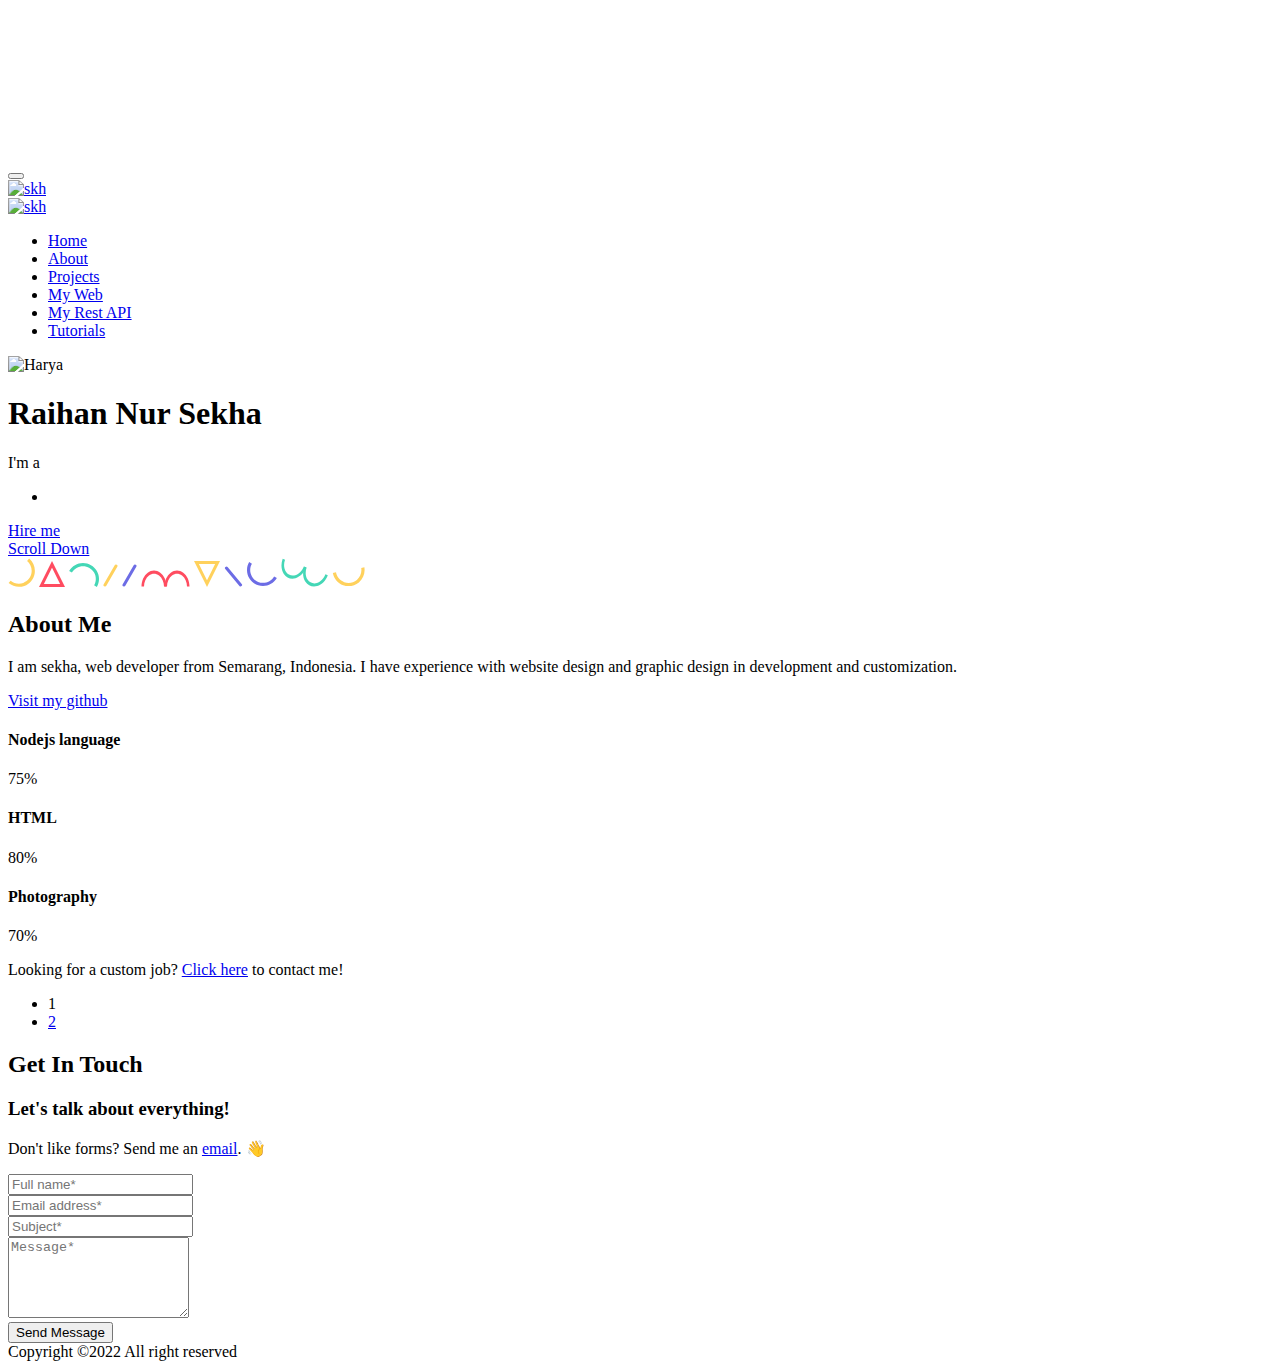
==== commit 8adad7c6: "Update index.html" ====
--- a/index.html
+++ b/index.html
@@ -2,7 +2,7 @@
 <html lang="en-US">
   <head>
     <meta http-equiv="Content-Type" content="text/html; charset=UTF-8" />
-    <title>xh</title>
+    <title>sekha</title>
     <meta
       name="viewport"
       content="width=device-width, initial-scale=1, maximum-scale=1"
@@ -96,7 +96,7 @@
         <!-- logo image -->
         <div class="site-logo">
           <a href="#home">
-            <img src="images/logo-xh.png" alt="xh" />
+            <img src="images/logo-xh.png" alt="skh" />
           </a>
         </div>
       </div>
@@ -107,7 +107,7 @@
       <!-- logo image -->
       <div class="site-logo">
         <a href="#home">
-          <img src="images/logo-xh.png" alt="xh" />
+          <img src="images/logo-xh.png" alt="skh" />
         </a>
       </div>
 
@@ -121,16 +121,16 @@
             <a href="#about"><i class="icon-user-following"></i>About</a>
           </li>
           <li>
-            <a href="#services"><i class="icon-briefcase"></i>Services</a>
+            <a href="https://github.com/inirey"><i class="icon-briefcase"></i>Projects</a>
           </li>
           <li>
-            <a href="#resume"><i class="icon-graduation"></i>Resume</a>
+            <a href="https://www.reysekha.my.id"><i class="icon-graduation"></i>My Web</a>
           </li>
           <li>
-            <a href="#portfolio"><i class="icon-layers"></i>Portfolio</a>
+            <a href="https://api.reysekha.xyz"><i class="icon-layers"></i>My Rest API</a>
           </li>
           <li>
-            <a href="#contact"><i class="icon-bubbles"></i>Contact</a>
+            <a href="https://reysekha-web.eu.org"><i class="icon-bubbles"></i>Tutorials</a>
           </li>
         </ul>
       </nav>
@@ -154,13 +154,13 @@
             />
 
             <!-- info -->
-            <h1 class="mb-2 mt-0">Harya J</h1>
+            <h1 class="mb-2 mt-0">Raihan Nur Sekha</h1>
             <p>I'm a <span class="typing"></span></p>
 
             <!-- social icons -->
             <ul class="social-icons light list-inline mb-0 mt-4">
               <li class="list-inline-item">
-                <a href="https://www.instagram.com/__xhry/" target="_blank">
+                <a href="https://www.instagram.com/_sekhaa" target="_blank">
                   <i class="icon-social-instagram"></i>
                 </a>
               </li>
@@ -372,30 +372,21 @@
 
           <div class="spacer" data-height="60"></div>
 
-          <div class="row wow fadeInUp">
-            <div class="col-md-3">
-              <div class="text-center text-md-left">
-                <!-- avatar image -->
-                <img src="images/profile.png" alt="Harya" />
-              </div>
-              <div class="spacer d-md-none d-lg-none" data-height="30"></div>
-            </div>
-
             <div class="col-md-9 triangle-left-md triangle-top-sm">
               <div class="rounded bg-white shadow-dark padding-30">
                 <div class="row">
                   <div class="col-md-6">
                     <!-- about text -->
                     <p>
-                      I am Harya J, web developer from Jakarta, Indonesia. I
+                      I am sekha, web developer from Semarang, Indonesia. I
                       have experience with website design and graphic design in
                       development and customization.
                     </p>
                     <div class="mt-3">
                       <a
-                        href="https://drive.google.com/uc?export=download&id=1Zyuv321atidAhA9GVcgnsZHnzYWRG_0L"
+                        href="https://github.com/inirey"
                         class="btn btn-default"
-                        >Download CV</a
+                        >Visit my github</a
                       >
                     </div>
                     <div
@@ -407,7 +398,7 @@
                     <!-- skill item -->
                     <div class="skill-item">
                       <div class="skill-info clearfix">
-                        <h4 class="float-left mb-3 mt-0">Development</h4>
+                        <h4 class="float-left mb-3 mt-0">Nodejs language</h4>
                         <span class="float-right">75%</span>
                       </div>
                       <div class="progress">
@@ -426,7 +417,7 @@
                     <!-- skill item -->
                     <div class="skill-item">
                       <div class="skill-info clearfix">
-                        <h4 class="float-left mb-3 mt-0">UI/UX design</h4>
+                        <h4 class="float-left mb-3 mt-0">HTML</h4>
                         <span class="float-right">80%</span>
                       </div>
                       <div class="progress">
@@ -466,309 +457,13 @@
           </div>
           <!-- row end -->
 
-          <div class="spacer" data-height="100"></div>
-        </div>
-      </section>
-
-      <!-- section services -->
-      <section id="services">
-        <div class="container">
-          <!-- section title -->
-          <h2 class="section-title wow fadeInUp">Services</h2>
-
-          <div class="spacer" data-height="60"></div>
-
-          <div class="row wow fadeInUp">
-            <div class="col-md-4">
-              <!-- service box -->
-              <div
-                class="service-box rounded data-background padding-30 text-center text-light shadow-blue"
-                data-color="#6C6CE5"
-              >
-                <img src="images/service-1.svg" alt="UI/UX design" />
-                <h3 class="mb-3 mt-0">UI/UX design</h3>
-              </div>
-              <div class="spacer d-md-none d-lg-none" data-height="30"></div>
-            </div>
-
-            <div class="col-md-4" data-wow-delay="0.2s">
-              <!-- service box -->
-              <div
-                class="service-box rounded data-background padding-30 text-center shadow-yellow"
-                data-color="#F9D74C"
-              >
-                <img src="images/service-2.svg" alt="UI/UX design" />
-                <h3 class="mb-3 mt-0">Web Development</h3>
-              </div>
-              <div class="spacer d-md-none d-lg-none" data-height="30"></div>
-            </div>
-
-            <div class="col-md-4" data-wow-delay="0.4s">
-              <!-- service box -->
-              <div
-                class="service-box rounded data-background padding-30 text-center text-light shadow-pink"
-                data-color="#F97B8B"
-              >
-                <img src="images/service-3.svg" alt="UI/UX design" />
-                <h3 class="mb-3 mt-0">Photography</h3>
-              </div>
-            </div>
-          </div>
-
           <div class="mt-5 text-center wow fadeInUp">
             <p class="mb-0">
               Looking for a custom job? <a href="#contact">Click here</a> to
-              contact me! 👋
+              contact me!
             </p>
           </div>
         </div>
-      </section>
-
-      <!-- section resume -->
-      <section id="resume">
-        <div class="container">
-          <!-- section title -->
-          <h2 class="section-title wow fadeInUp">Resume</h2>
-
-          <div class="spacer" data-height="60"></div>
-
-          <div class="row wow fadeInUp">
-            <div class="col-md-8 col-sm-12 offset-md-2">
-              <!-- timeline wrapper -->
-              <div
-                class="timeline edu bg-white rounded shadow-dark padding-30 overflow-hidden"
-              >
-                <h2 class="ml-4">Education</h2>
-                <!-- timeline item -->
-                <div class="timeline-container wow fadeInUp">
-                  <div class="content">
-                    <span class="time">2018 - Present</span>
-                    <h3 class="title">University</h3>
-                    <p>Informatics Engineering - Polytechnic LP3I Jakarta</p>
-                  </div>
-                </div>
-
-                <!-- timeline item -->
-                <div
-                  class="timeline-container wow fadeInUp"
-                  data-wow-delay="0.2s"
-                >
-                  <div class="content">
-                    <span class="time">2014 - 2017</span>
-                    <h3 class="title">Senior High School</h3>
-                    <p>Science - SMA Negeri 18 Jakarta.</p>
-                  </div>
-                </div>
-                <!-- main line -->
-                <span class="line"></span>
-              </div>
-            </div>
-          </div>
-        </div>
-      </section>
-
-      <!-- section skill -->
-      <section id="skill">
-        <div class="container">
-          <h2 class="section-title wow fadeInUp">My Skills</h2>
-
-          <div class="row wow fadeInUp">
-            <div class="col-md-3 col-6">
-              <!-- client item -->
-              <div class="client-item">
-                <div class="inner">
-                  <img
-                    src="images/html5.svg"
-                    alt="client-name"
-                    width="45"
-                    height="45"
-                  />
-                </div>
-              </div>
-            </div>
-            <div class="col-md-3 col-6">
-              <!-- client item -->
-              <div class="client-item">
-                <div class="inner">
-                  <img
-                    src="images/css3.svg"
-                    alt="client-name"
-                    width="65"
-                    height="65"
-                  />
-                </div>
-              </div>
-            </div>
-            <div class="col-md-3 col-6">
-              <!-- client item -->
-              <div class="client-item">
-                <div class="inner">
-                  <img
-                    src="images/javascript.svg"
-                    alt="client-name"
-                    width="60"
-                    height="60"
-                  />
-                </div>
-              </div>
-            </div>
-            <div class="col-md-3 col-6">
-              <!-- client item -->
-              <div class="client-item">
-                <div class="inner">
-                  <img
-                    src="images/php.svg"
-                    alt="client-name"
-                    width="57"
-                    height="57"
-                  />
-                </div>
-              </div>
-            </div>
-            <div class="col-md-3 col-6">
-              <!-- client item -->
-              <div class="client-item">
-                <div class="inner">
-                  <img
-                    src="images/laravel.svg"
-                    alt="client-name"
-                    width="55"
-                    height="55"
-                  />
-                </div>
-              </div>
-            </div>
-            <div class="col-md-3 col-6">
-              <!-- client item -->
-              <div class="client-item">
-                <div class="inner">
-                  <img
-                    src="images/kotlin.svg"
-                    alt="client-name"
-                    width="53"
-                    height="53"
-                  />
-                </div>
-              </div>
-            </div>
-            <div class="col-md-3 col-6">
-              <!-- client item -->
-              <div class="client-item">
-                <div class="inner">
-                  <img
-                    src="images/java.svg"
-                    alt="client-name"
-                    width="59"
-                    height="59"
-                  />
-                </div>
-              </div>
-            </div>
-            <div class="col-md-3 col-6">
-              <!-- client item -->
-              <div class="client-item">
-                <div class="inner">
-                  <img
-                    src="images/adobe-photoshop.svg"
-                    alt="client-name"
-                    width="75"
-                    height="75"
-                  />
-                </div>
-              </div>
-            </div>
-            <div class="col-md-3 col-6">
-              <!-- client item -->
-              <div class="client-item">
-                <div class="inner">
-                  <img
-                    src="images/adobe-illustrator.svg"
-                    alt="client-name"
-                    width="75"
-                    height="75"
-                  />
-                </div>
-              </div>
-            </div>
-          </div>
-        </div>
-      </section>
-
-      <!-- section portfolio -->
-      <section id="portfolio">
-        <div class="container">
-          <!-- section title -->
-          <h2 class="section-title wow fadeInUp">Portfolio</h2>
-
-          <div class="spacer" data-height="60"></div>
-
-          <!-- portfolio filter (desktop) -->
-          <!-- <ul class="portfolio-filter list-inline wow fadeInUp">
-            <li class="current list-inline-item" data-filter="*">Everything</li>
-            <li class="list-inline-item" data-filter=".web">Web</li>
-            <li class="list-inline-item" data-filter=".dashboard">
-              Dashboard Menu
-            </li>
-		  </ul> -->
-
-          <!-- portfolio filter (mobile) -->
-          <!-- <div class="pf-filter-wrapper">
-            <select class="portfolio-filter-mobile">
-              <option value="*">Everything</option>
-              <option value=".web">Web</option>
-              <option value=".dashboard">Dashboard Menu</option>
-            </select>
-          </div> -->
-
-          <!-- portolio wrapper -->
-          <div class="row portfolio-wrapper">
-            <!-- portfolio item -->
-            <div class="col-md-4 col-sm-6 grid-item web">
-              <a href="images/works/portfolio1.jpg" data-fancybox="gallery-web">
-                <div class="portfolio-item rounded shadow-dark">
-                  <div class="details">
-                    <span class="term">Web Portfolio</span>
-                    <h4 class="title">On Progress</h4>
-                    <span class="more-button"
-                      ><i class="icon-picture"></i
-                    ></span>
-                  </div>
-                  <div class="thumb">
-                    <img
-                      src="images/works/portfolio1.jpg"
-                      alt="Portfolio-title"
-                    />
-                    <div class="mask"></div>
-                  </div>
-                </div>
-              </a>
-            </div>
-
-            <!-- portfolio item -->
-            <div class="col-md-4 col-sm-6 grid-item dashboard">
-              <a
-                href="images/works/dashboard-menu.jpg"
-                data-fancybox="gallery-dashboard"
-              >
-                <div class="portfolio-item rounded shadow-dark">
-                  <div class="details">
-                    <span class="term">Dashboard Menu</span>
-                    <h4 class="title">On Progress with Laravel</h4>
-                    <span class="more-button"
-                      ><i class="icon-picture"></i
-                    ></span>
-                  </div>
-                  <div class="thumb">
-                    <img
-                      src="images/works/dashboard-menu.jpg"
-                      alt="Portfolio-title"
-                    />
-                    <div class="mask"></div>
-                  </div>
-                </div>
-              </a>
-            </div>
-          </div>
 
           <!-- more button -->
           <div class="load-more text-center mt-4">
@@ -796,7 +491,7 @@
                 <h3 class="wow fadeInUp">Let's talk about everything!</h3>
                 <p class="wow fadeInUp">
                   Don't like forms? Send me an
-                  <a href="mailto:harya.pratama22@gmail.com">email</a>. 👋
+                  <a href="mailto:contact.reysekha@gmail.com">email</a>. 👋
                 </p>
               </div>
             </div>
@@ -893,7 +588,7 @@
       <div class="spacer" data-height="96"></div>
 
       <footer class="footer light">
-        <div class="copyright">Copyright &copy;2021 All right reserved</div>
+        <div class="copyright">Copyright &copy;2022 All right reserved</div>
       </footer>
     </main>
 
@@ -919,10 +614,10 @@
     <script>
       var typed = new Typed(".typing", {
         strings: [
-          "UI/UX Designer",
-          "Front-End Developer",
-          "Photographer",
-          "Graphic Designer",
+          "I am an anime lover ",
+          "And cosplayer fan",
+          "become wibu",
+          "Is my ninja way",
         ],
         typeSpeed: 60,
         backSpeed: 40,
